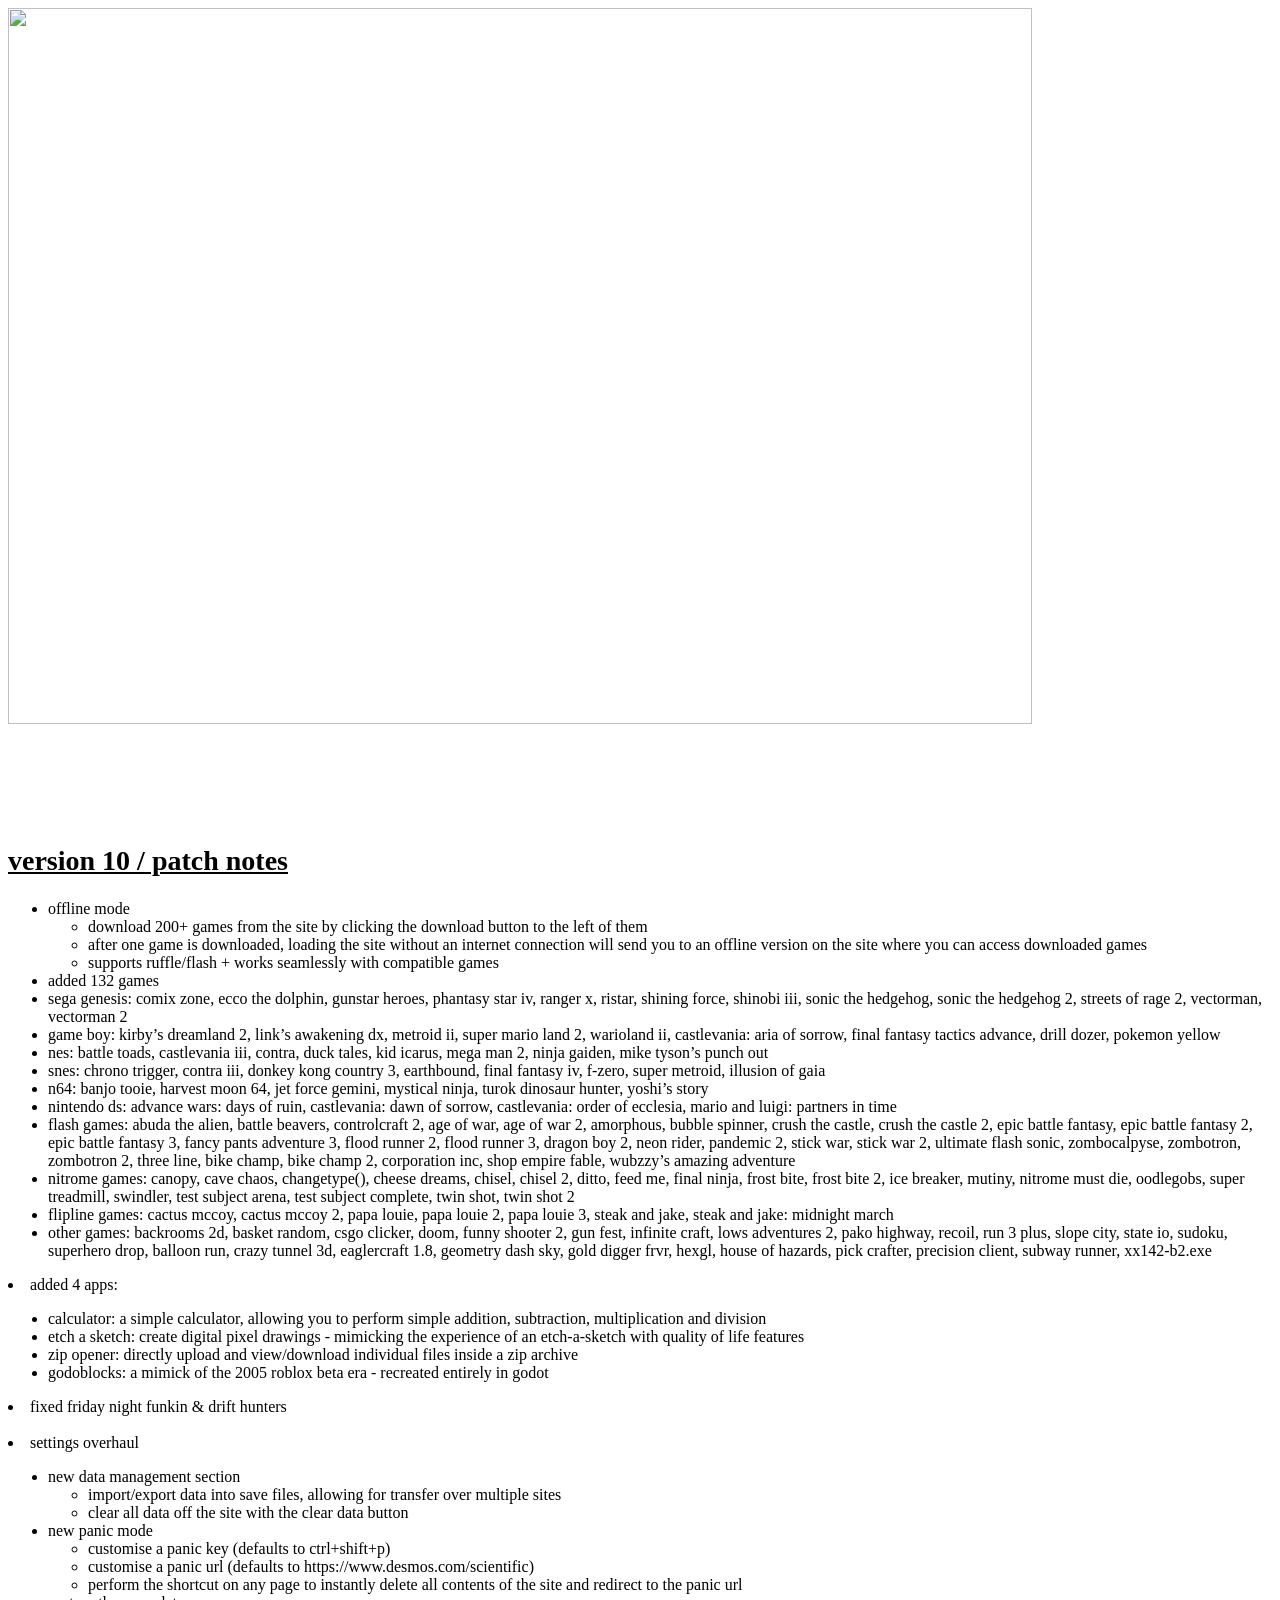
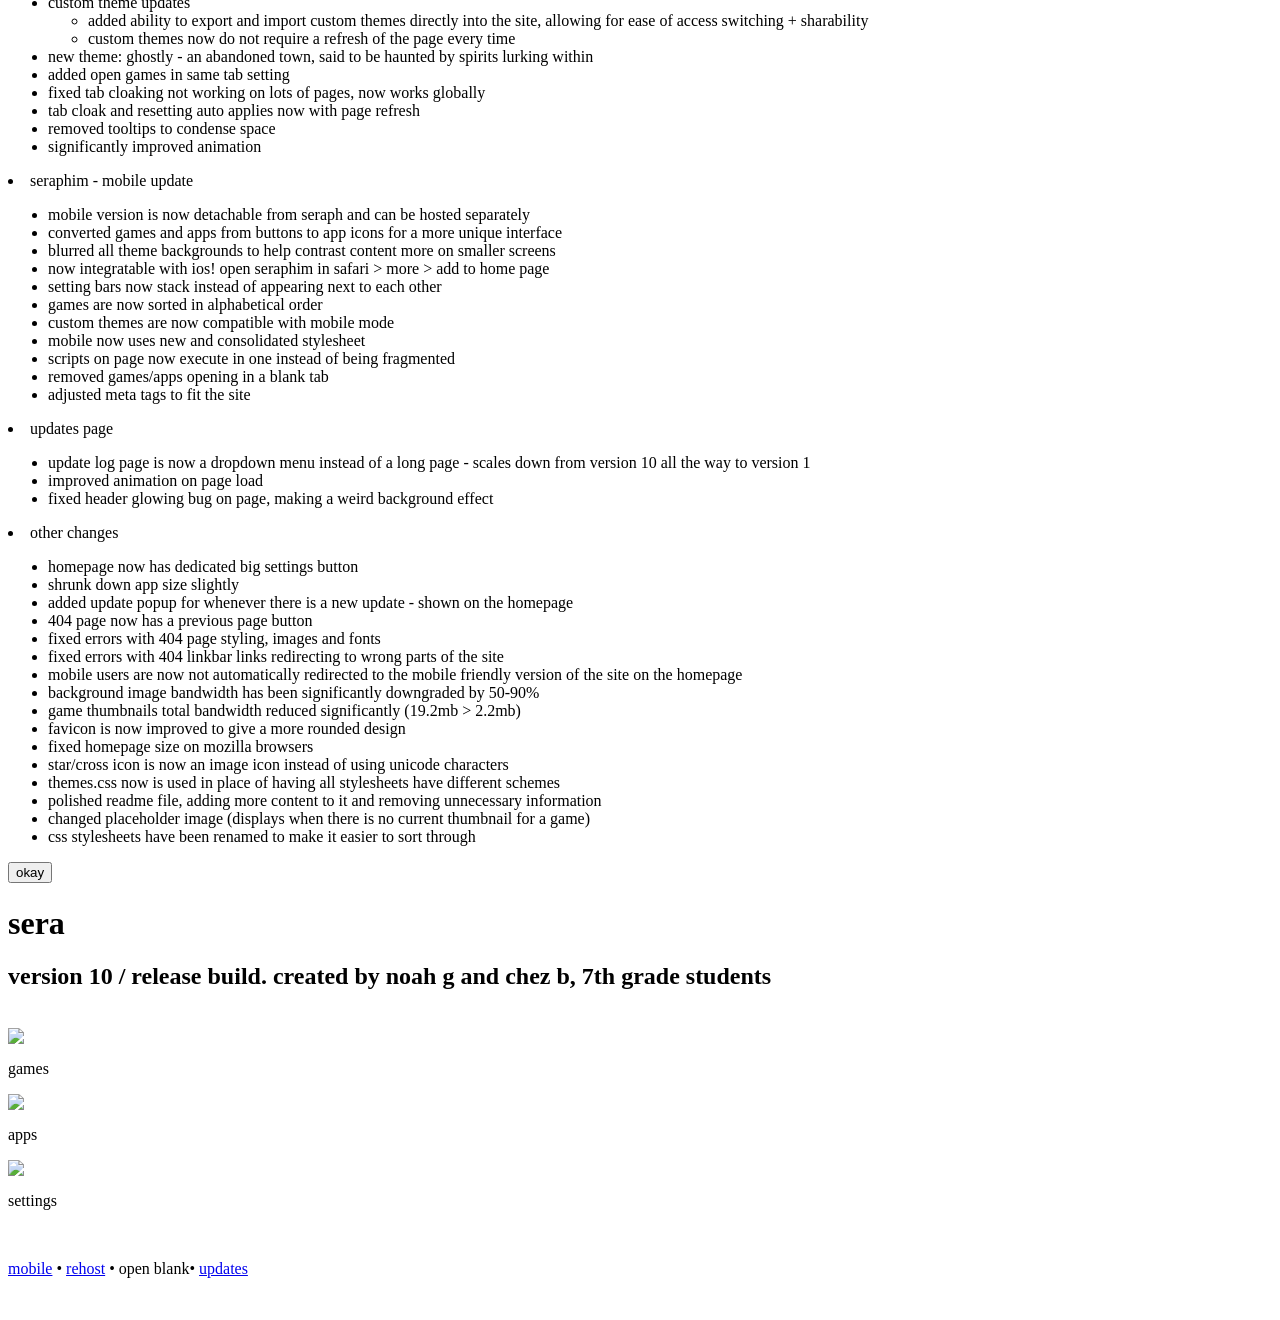
==== index.html @ 9950278b "Update index.html" ====
<html lang="en">
    <head>
        <script async src="https://www.googletagmanager.com/gtag/js?id=G-7FN7LEVWXD"></script>
        <script>
          window.dataLayer = window.dataLayer || [];
          function gtag(){dataLayer.push(arguments);}
          gtag('js', new Date());

          gtag('config', 'G-7FN7LEVWXD');
        </script>

        <meta charset="UTF-8">
        <meta name="viewport" content="width=device-width, initial-scale=1.0">
        <link rel="shortcut icon" href="/images/ico.ico" type="image/x-icon">
        <link rel="stylesheet" href="/storage/css/index.css">
        <title>Home | Seraph Remake </title>

        <meta name="description" content="an open source games site hosting 500+ games, useful utilities, powerful settings + a clean user interface">
        <meta property="og:site_name" content="seraph remake">
        <meta property="og:title" content="seraph remake">
        <meta property="og:type" content="website">
        <meta property="og:description" content="an open source games site hosting 500+ games, useful utilities, powerful settings + a clean user interface">
  </head>
  <body>
    
     <div id="blackout"></div>
     <div id="updPopup">
        <img src="/images/other/v10image.jpg" style="width: 90%;">
        <br><br>
        <h2 style="font-size: 28px; text-decoration: underline;">version 10 / patch notes</h2>

        <div id="updContent">
            <ul style="text-align: left;">
                <li>offline mode
                  <ul>
                    <li>download 200+ games from the site by clicking the download button to the left of them</li>
                    <li>after one game is downloaded, loading the site without an internet connection will send you to an offline version on the site where you can access downloaded games</li>
                    <li>supports ruffle/flash + works seamlessly with compatible games</li>
                  </ul>
                </li>
                <li>added 132 games
                            <li>sega genesis: comix zone, ecco the dolphin, gunstar heroes, phantasy star iv, ranger x, ristar, shining force, shinobi iii, sonic the hedgehog, sonic the hedgehog 2, streets of rage 2, vectorman, vectorman 2</li>
                            <li>game boy: kirby’s dreamland 2, link’s awakening dx, metroid ii, super mario land 2, warioland ii, castlevania: aria of sorrow, final fantasy tactics advance, drill dozer, pokemon yellow</li>
                            <li>nes: battle toads, castlevania iii, contra, duck tales, kid icarus, mega man 2, ninja gaiden, mike tyson’s punch out</li>
                            <li>snes: chrono trigger, contra iii, donkey kong country 3, earthbound, final fantasy iv, f-zero, super metroid, illusion of gaia</li>
                            <li>n64: banjo tooie, harvest moon 64, jet force gemini, mystical ninja, turok dinosaur hunter, yoshi’s story</li>
                            <li>nintendo ds: advance wars: days of ruin, castlevania: dawn of sorrow, castlevania: order of ecclesia, mario and luigi: partners in time</li>
                        </li>
                        <li>flash games: abuda the alien, battle beavers, controlcraft 2, age of war, age of war 2, amorphous, bubble spinner, crush the castle, crush the castle 2, epic battle fantasy, epic battle fantasy 2, epic battle fantasy 3, fancy pants adventure 3, flood runner 2, flood runner 3, dragon boy 2, neon rider, pandemic 2, stick war, stick war 2, ultimate flash sonic, zombocalpyse, zombotron, zombotron 2, three line, bike champ, bike champ 2, corporation inc, shop empire fable, wubzzy’s amazing adventure</li>
                        <li>nitrome games: canopy, cave chaos, changetype(), cheese dreams, chisel, chisel 2, ditto, feed me, final ninja, frost bite, frost bite 2, ice breaker, mutiny, nitrome must die, oodlegobs, super treadmill, swindler, test subject arena, test subject complete, twin shot, twin shot 2</li>
                        <li>flipline games: cactus mccoy, cactus mccoy 2, papa louie, papa louie 2, papa louie 3, steak and jake, steak and jake: midnight march</li>
                        <li>other games: backrooms 2d, basket random, csgo clicker, doom, funny shooter 2, gun fest, infinite craft, lows adventures 2, pako highway, recoil, run 3 plus, slope city, state io, sudoku, superhero drop, balloon run, crazy tunnel 3d, eaglercraft 1.8, geometry dash sky, gold digger frvr, hexgl, house of hazards, pick crafter, precision client, subway runner, xx142-b2.exe</li>
                      </ul>
                    </li>
                    <li>added 4 apps:</li>
                      <ul>
                        <li>calculator: a simple calculator, allowing you to perform simple addition, subtraction, multiplication and division</li>
                        <li>etch a sketch: create digital pixel drawings - mimicking the experience of an etch-a-sketch with quality of life features</li>
                        <li>zip opener: directly upload and view/download individual files inside a zip archive</li>
                        <li>godoblocks: a mimick of the 2005 roblox beta era - recreated entirely in godot</li>
                      </ul>
                    </li>
                    <li>fixed friday night funkin & drift hunters</li>
                  </ul>
                </li>
                <br>
                <li>settings overhaul
                  <ul>
                    <li>new data management section
                      <ul>
                        <li>import/export data into save files, allowing for transfer over multiple sites</li>
                        <li>clear all data off the site with the clear data button</li>
                      </ul>
                    </li>
                    <li>new panic mode
                      <ul>
                        <li>customise a panic key (defaults to ctrl+shift+p)</li>
                        <li>customise a panic url (defaults to https://www.desmos.com/scientific)</li>
                        <li>perform the shortcut on any page to instantly delete all contents of the site and redirect to the panic url</li>
                      </ul>
                    </li>
                    <li>custom theme updates
                      <ul>
                        <li>added ability to export and import custom themes directly into the site, allowing for ease of access switching + sharability</li>
                        <li>custom themes now do not require a refresh of the page every time</li>
                      </ul>
                    </li>
                    <li>new theme: ghostly - an abandoned town, said to be haunted by spirits lurking within</li>
                    <li>added open games in same tab setting</li>
                    <li>fixed tab cloaking not working on lots of pages, now works globally</li>
                    <li>tab cloak and resetting auto applies now with page refresh</li>
                    <li>removed tooltips to condense space</li>
                    <li>significantly improved animation</li>
                  </ul>
                </li>
                <li>seraphim - mobile update
                  <ul>
                    <li>mobile version is now detachable from seraph and can be hosted separately</li>
                    <li>converted games and apps from buttons to app icons for a more unique interface</li>
                    <li>blurred all theme backgrounds to help contrast content more on smaller screens</li>
                    <li>now integratable with ios! open seraphim in safari > more > add to home page</li>
                    <li>setting bars now stack instead of appearing next to each other</li>
                    <li>games are now sorted in alphabetical order</li>
                    <li>custom themes are now compatible with mobile mode</li>
                    <li>mobile now uses new and consolidated stylesheet</li>
                    <li>scripts on page now execute in one instead of being fragmented</li>
                    <li>removed games/apps opening in a blank tab</li>
                    <li>adjusted meta tags to fit the site</li>
                  </ul>
                </li>
                <li>updates page
                  <ul>
                    <li>update log page is now a dropdown menu instead of a long page - scales down from version 10 all the way to version 1</li>
                    <li>improved animation on page load</li>
                    <li>fixed header glowing bug on page, making a weird background effect</li>
                  </ul>
                </li>
                <li>other changes
                  <ul>
                    <li>homepage now has dedicated big settings button</li>
                    <li>shrunk down app size slightly</li>
                    <li>added update popup for whenever there is a new update - shown on the homepage</li>
                    <li>404 page now has a previous page button</li>
                    <li>fixed errors with 404 page styling, images and fonts</li>
                    <li>fixed errors with 404 linkbar links redirecting to wrong parts of the site</li>
                    <li>mobile users are now not automatically redirected to the mobile friendly version of the site on the homepage</li>
                    <li>background image bandwidth has been significantly downgraded by 50-90%</li>
                    <li>game thumbnails total bandwidth reduced significantly (19.2mb > 2.2mb)</li>
                    <li>favicon is now improved to give a more rounded design</li>
                    <li>fixed homepage size on mozilla browsers</li>
                    <li>star/cross icon is now an image icon instead of using unicode characters</li>
                    <li>themes.css now is used in place of having all stylesheets have different schemes</li>
                    <li>polished readme file, adding more content to it and removing unnecessary information</li>
                    <li>changed placeholder image (displays when there is no current thumbnail for a game)</li>
                    <li>css stylesheets have been renamed to make it easier to sort through</li>
                  </ul>
                </li>
              </ul>        
        </div>
        <div id="updConfirmFrame"><button id="updConfirm">okay</button></div>
      </div>

      
      <div class="content-side">
          <h1 class="typewriter"><span id="cursor"></span></h1>
          <h2>version 10 / release build. created by noah g and chez b, 7th grade students</h2>
          <br>

          <div class="button-container">
              <div class="gamesbutton" onclick="window.location='games/index.html';">
                  <img src="images/other/controller.png">
                  <div class="button-text">
                      <p>games</p>
                  </div>
              </div>
          
              <div class="gamesbutton" onclick="window.location='apps/index.html';">
                  <a href="apps/index.html"><img src="images/other/apps.png"></a>
                  <div class="button-text">
                      <p>apps</p>
                  </div>
              </div>

              <div class="gamesbutton" onclick="window.location='settings.html';">
                <a href="settings.html"><img src="images/other/settings.png"></a>
                <div class="button-text">
                    <p>settings</p>
                </div>
            </div>
          </div>
          

          <br>

          <p class="linkp"><a href="/seraphim/index.html">mobile</a> • <a href="host.html">rehost</a> • <a id="openBlankLink">open blank</a>• <a href="updatelog.html">updates</a></p>
          
          <br>
          <a href="https://github.com/noahgonzales8" target="_blank" style="text-decoration: none;"Remake created by Noah, Keshav, Chez. Original Created by a456pur.</a>
        
      </div>

      <script>
        if ('serviceWorker' in navigator) {
            window.addEventListener('load', function() {
                navigator.serviceWorker.register('/offline-worker.js').then(function(registration) {
                    console.log('service worker initalised! scope:', registration.scope);
        
                    navigator.serviceWorker.addEventListener('message', function(event) {
                        if (event.data === 'cached') {
                            document.getElementById('cache-status').style.display = 'block';
                        }
                    });
                }, function(error) {
                    console.log('ack, error with serviceworker! ', error);
                });
            });
        }

      </script>

      <script>
        document.addEventListener('DOMContentLoaded', function () {
            if (!localStorage.getItem('v10-update')) {
                document.getElementById('blackout').style.display = 'block';
                document.getElementById('updPopup').style.display = 'block';
                localStorage.setItem('v10-update', 'true');
            }
            document.getElementById('updConfirm').addEventListener('click', function () {
                document.getElementById('blackout').style.display = 'none';
                document.getElementById('updPopup').style.display = 'none';
            });
        });
      </script>
      <script>
        const text = "seraph beta";
        const typingDelay = 500; 
        const initialDelay = 100; 
        const cursor = document.getElementById("cursor");
        const h1 = document.querySelector(".typewriter");

        function type() {
            setTimeout(() => {
                for (let i = 0; i < text.length; i++) {
                setTimeout(() => {
                    h1.textContent += text[i];
                    if (i === text.length - 1) {
                    cursor.style.display = "none"; 
                    }
                }, i * typingDelay);
                }
            }, initialDelay);
        }

        type();
      </script>

    <script>
        document.addEventListener('DOMContentLoaded', function() {
            var openBlankLink = document.getElementById('openBlankLink');
        
            openBlankLink.addEventListener('click', function(event) {
                event.preventDefault();
        
                var newTab = window.open('about:blank', '_blank');
        
                if (newTab) {
                    var newTabBody = newTab.document.body;
                    newTabBody.style.padding = '0';
                    newTabBody.style.margin = '0';
                    newTabBody.style.border = 'hidden';
        
                    var iframe = document.createElement('iframe');
                    iframe.src = window.location.href;
                    iframe.style.width = '100%';
                    iframe.style.height = '100%';
                    iframe.style.border = 'hidden';

                    iframe.onload = function() {
                        var links = iframe.contentDocument.querySelectorAll('a[target="_blank"]');
                        links.forEach(function(link) {
                            link.addEventListener('click', function(event) {
                                event.preventDefault();
                                iframe.contentWindow.location.href = link.href;
                            });
                        });
                    };
        
                    newTab.document.body.appendChild(iframe);
                } else {
                    alert("couldn't manage to open a new tab :(");
                }
            });
        });
        </script>    

      <script src="storage/js/cloak.js"></script>
      <script src="storage/js/theme.js"></script>
      <script src="storage/js/cookie.js"></script>
  </body>
</html>
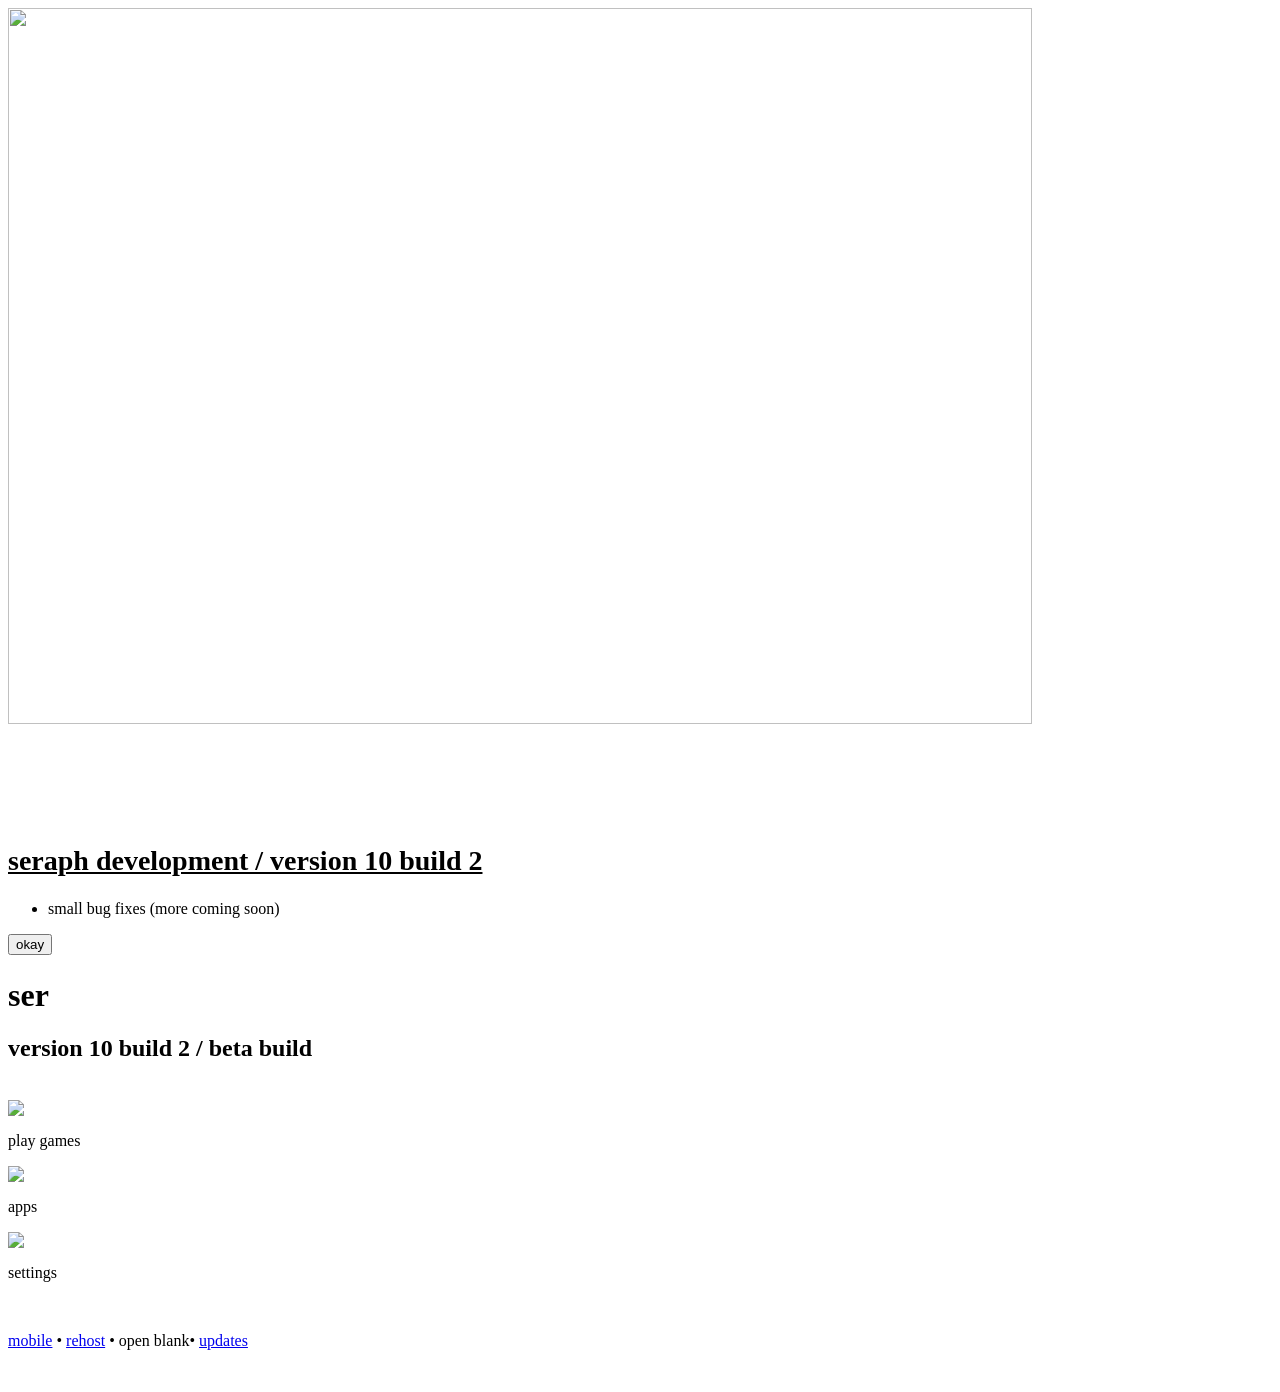
==== commit e3c6121c: "Update index.html" ====
--- a/index.html
+++ b/index.html
@@ -27,112 +27,11 @@
      <div id="updPopup">
         <img src="/images/other/v10image.jpg" style="width: 90%;">
         <br><br>
-        <h2 style="font-size: 28px; text-decoration: underline;">version 10 / patch notes</h2>
+        <h2 style="font-size: 28px; text-decoration: underline;">seraph development / version 10 build 2</h2>
 
         <div id="updContent">
             <ul style="text-align: left;">
-                <li>offline mode
-                  <ul>
-                    <li>download 200+ games from the site by clicking the download button to the left of them</li>
-                    <li>after one game is downloaded, loading the site without an internet connection will send you to an offline version on the site where you can access downloaded games</li>
-                    <li>supports ruffle/flash + works seamlessly with compatible games</li>
-                  </ul>
-                </li>
-                <li>added 132 games
-                            <li>sega genesis: comix zone, ecco the dolphin, gunstar heroes, phantasy star iv, ranger x, ristar, shining force, shinobi iii, sonic the hedgehog, sonic the hedgehog 2, streets of rage 2, vectorman, vectorman 2</li>
-                            <li>game boy: kirby’s dreamland 2, link’s awakening dx, metroid ii, super mario land 2, warioland ii, castlevania: aria of sorrow, final fantasy tactics advance, drill dozer, pokemon yellow</li>
-                            <li>nes: battle toads, castlevania iii, contra, duck tales, kid icarus, mega man 2, ninja gaiden, mike tyson’s punch out</li>
-                            <li>snes: chrono trigger, contra iii, donkey kong country 3, earthbound, final fantasy iv, f-zero, super metroid, illusion of gaia</li>
-                            <li>n64: banjo tooie, harvest moon 64, jet force gemini, mystical ninja, turok dinosaur hunter, yoshi’s story</li>
-                            <li>nintendo ds: advance wars: days of ruin, castlevania: dawn of sorrow, castlevania: order of ecclesia, mario and luigi: partners in time</li>
-                        </li>
-                        <li>flash games: abuda the alien, battle beavers, controlcraft 2, age of war, age of war 2, amorphous, bubble spinner, crush the castle, crush the castle 2, epic battle fantasy, epic battle fantasy 2, epic battle fantasy 3, fancy pants adventure 3, flood runner 2, flood runner 3, dragon boy 2, neon rider, pandemic 2, stick war, stick war 2, ultimate flash sonic, zombocalpyse, zombotron, zombotron 2, three line, bike champ, bike champ 2, corporation inc, shop empire fable, wubzzy’s amazing adventure</li>
-                        <li>nitrome games: canopy, cave chaos, changetype(), cheese dreams, chisel, chisel 2, ditto, feed me, final ninja, frost bite, frost bite 2, ice breaker, mutiny, nitrome must die, oodlegobs, super treadmill, swindler, test subject arena, test subject complete, twin shot, twin shot 2</li>
-                        <li>flipline games: cactus mccoy, cactus mccoy 2, papa louie, papa louie 2, papa louie 3, steak and jake, steak and jake: midnight march</li>
-                        <li>other games: backrooms 2d, basket random, csgo clicker, doom, funny shooter 2, gun fest, infinite craft, lows adventures 2, pako highway, recoil, run 3 plus, slope city, state io, sudoku, superhero drop, balloon run, crazy tunnel 3d, eaglercraft 1.8, geometry dash sky, gold digger frvr, hexgl, house of hazards, pick crafter, precision client, subway runner, xx142-b2.exe</li>
-                      </ul>
-                    </li>
-                    <li>added 4 apps:</li>
-                      <ul>
-                        <li>calculator: a simple calculator, allowing you to perform simple addition, subtraction, multiplication and division</li>
-                        <li>etch a sketch: create digital pixel drawings - mimicking the experience of an etch-a-sketch with quality of life features</li>
-                        <li>zip opener: directly upload and view/download individual files inside a zip archive</li>
-                        <li>godoblocks: a mimick of the 2005 roblox beta era - recreated entirely in godot</li>
-                      </ul>
-                    </li>
-                    <li>fixed friday night funkin & drift hunters</li>
-                  </ul>
-                </li>
-                <br>
-                <li>settings overhaul
-                  <ul>
-                    <li>new data management section
-                      <ul>
-                        <li>import/export data into save files, allowing for transfer over multiple sites</li>
-                        <li>clear all data off the site with the clear data button</li>
-                      </ul>
-                    </li>
-                    <li>new panic mode
-                      <ul>
-                        <li>customise a panic key (defaults to ctrl+shift+p)</li>
-                        <li>customise a panic url (defaults to https://www.desmos.com/scientific)</li>
-                        <li>perform the shortcut on any page to instantly delete all contents of the site and redirect to the panic url</li>
-                      </ul>
-                    </li>
-                    <li>custom theme updates
-                      <ul>
-                        <li>added ability to export and import custom themes directly into the site, allowing for ease of access switching + sharability</li>
-                        <li>custom themes now do not require a refresh of the page every time</li>
-                      </ul>
-                    </li>
-                    <li>new theme: ghostly - an abandoned town, said to be haunted by spirits lurking within</li>
-                    <li>added open games in same tab setting</li>
-                    <li>fixed tab cloaking not working on lots of pages, now works globally</li>
-                    <li>tab cloak and resetting auto applies now with page refresh</li>
-                    <li>removed tooltips to condense space</li>
-                    <li>significantly improved animation</li>
-                  </ul>
-                </li>
-                <li>seraphim - mobile update
-                  <ul>
-                    <li>mobile version is now detachable from seraph and can be hosted separately</li>
-                    <li>converted games and apps from buttons to app icons for a more unique interface</li>
-                    <li>blurred all theme backgrounds to help contrast content more on smaller screens</li>
-                    <li>now integratable with ios! open seraphim in safari > more > add to home page</li>
-                    <li>setting bars now stack instead of appearing next to each other</li>
-                    <li>games are now sorted in alphabetical order</li>
-                    <li>custom themes are now compatible with mobile mode</li>
-                    <li>mobile now uses new and consolidated stylesheet</li>
-                    <li>scripts on page now execute in one instead of being fragmented</li>
-                    <li>removed games/apps opening in a blank tab</li>
-                    <li>adjusted meta tags to fit the site</li>
-                  </ul>
-                </li>
-                <li>updates page
-                  <ul>
-                    <li>update log page is now a dropdown menu instead of a long page - scales down from version 10 all the way to version 1</li>
-                    <li>improved animation on page load</li>
-                    <li>fixed header glowing bug on page, making a weird background effect</li>
-                  </ul>
-                </li>
-                <li>other changes
-                  <ul>
-                    <li>homepage now has dedicated big settings button</li>
-                    <li>shrunk down app size slightly</li>
-                    <li>added update popup for whenever there is a new update - shown on the homepage</li>
-                    <li>404 page now has a previous page button</li>
-                    <li>fixed errors with 404 page styling, images and fonts</li>
-                    <li>fixed errors with 404 linkbar links redirecting to wrong parts of the site</li>
-                    <li>mobile users are now not automatically redirected to the mobile friendly version of the site on the homepage</li>
-                    <li>background image bandwidth has been significantly downgraded by 50-90%</li>
-                    <li>game thumbnails total bandwidth reduced significantly (19.2mb > 2.2mb)</li>
-                    <li>favicon is now improved to give a more rounded design</li>
-                    <li>fixed homepage size on mozilla browsers</li>
-                    <li>star/cross icon is now an image icon instead of using unicode characters</li>
-                    <li>themes.css now is used in place of having all stylesheets have different schemes</li>
-                    <li>polished readme file, adding more content to it and removing unnecessary information</li>
-                    <li>changed placeholder image (displays when there is no current thumbnail for a game)</li>
-                    <li>css stylesheets have been renamed to make it easier to sort through</li>
+                    <li>small bug fixes (more coming soon)</li>
                   </ul>
                 </li>
               </ul>        
@@ -143,14 +42,14 @@
       
       <div class="content-side">
           <h1 class="typewriter"><span id="cursor"></span></h1>
-          <h2>version 10 / release build. created by noah g and chez b, 7th grade students</h2>
+          <h2>version 10 build 2 / beta build </h2>
           <br>
 
           <div class="button-container">
               <div class="gamesbutton" onclick="window.location='games/index.html';">
                   <img src="images/other/controller.png">
                   <div class="button-text">
-                      <p>games</p>
+                      <p>play games</p>
                   </div>
               </div>
           
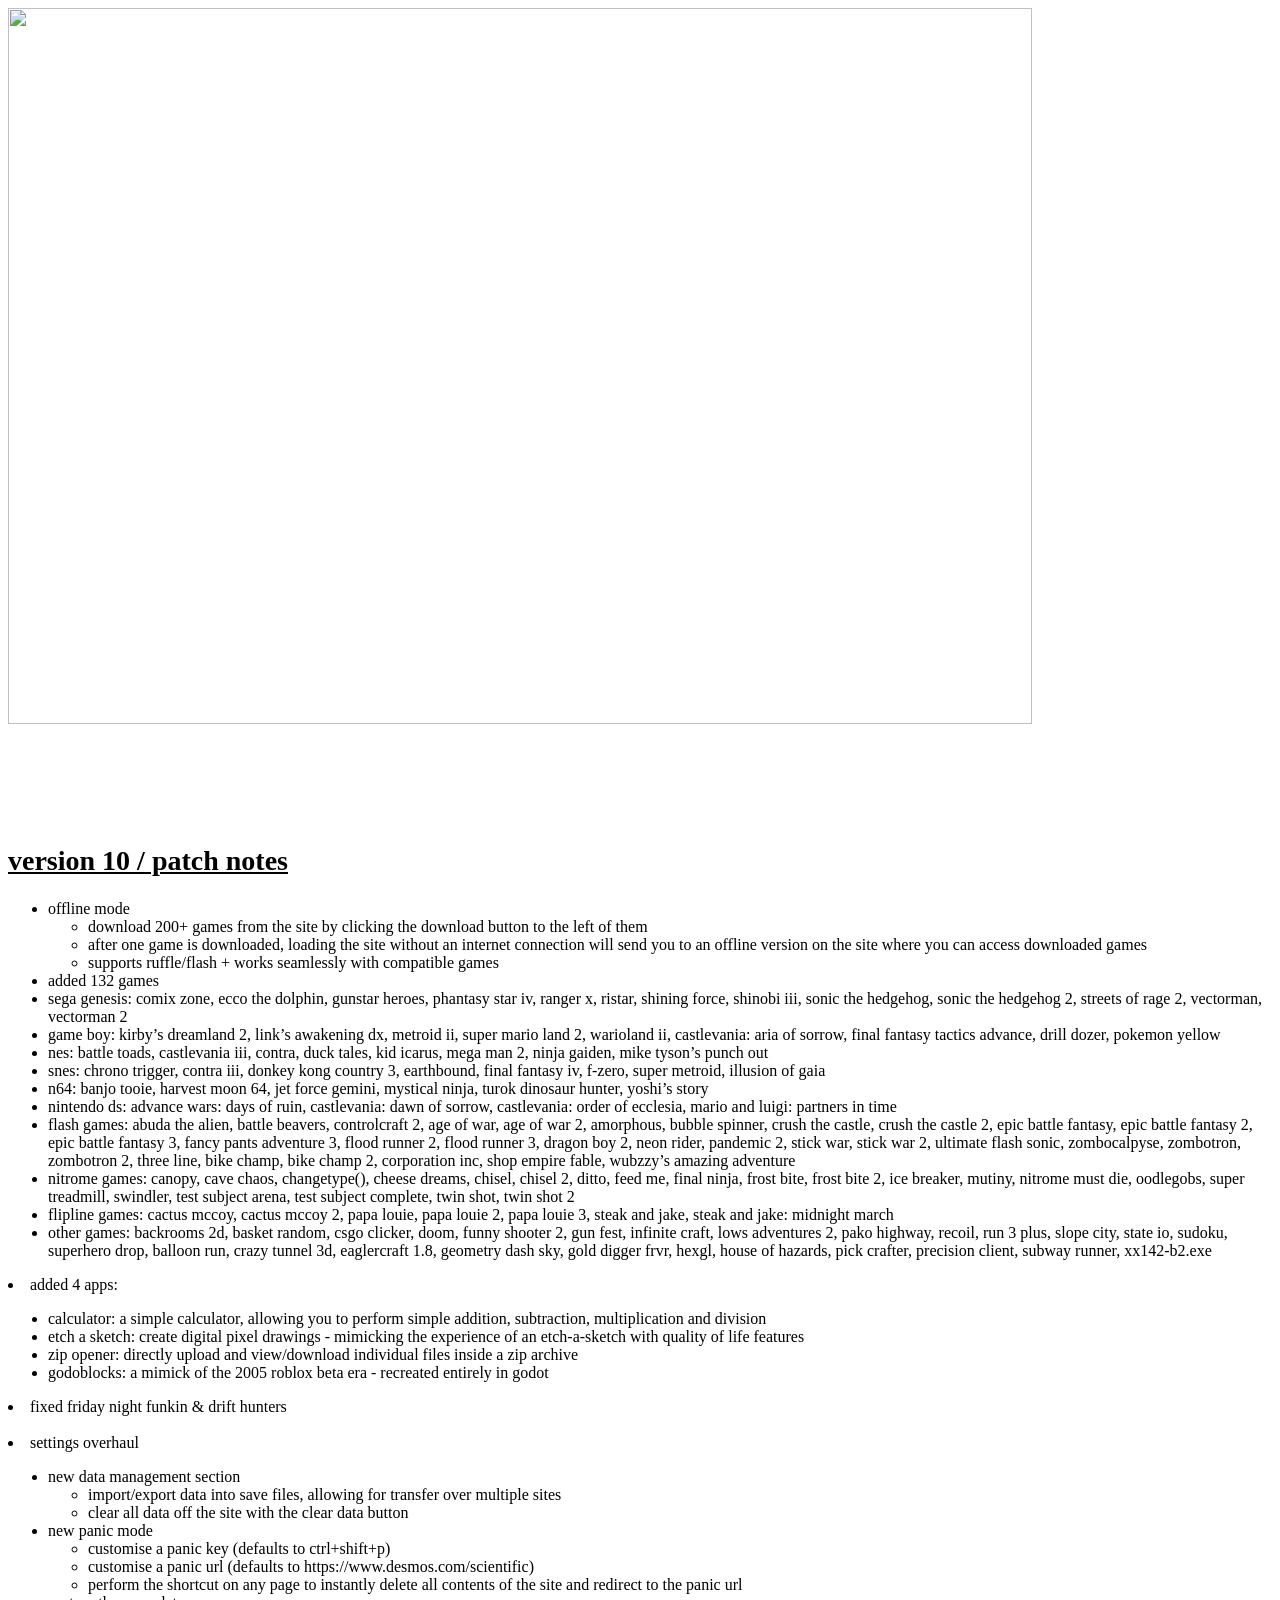
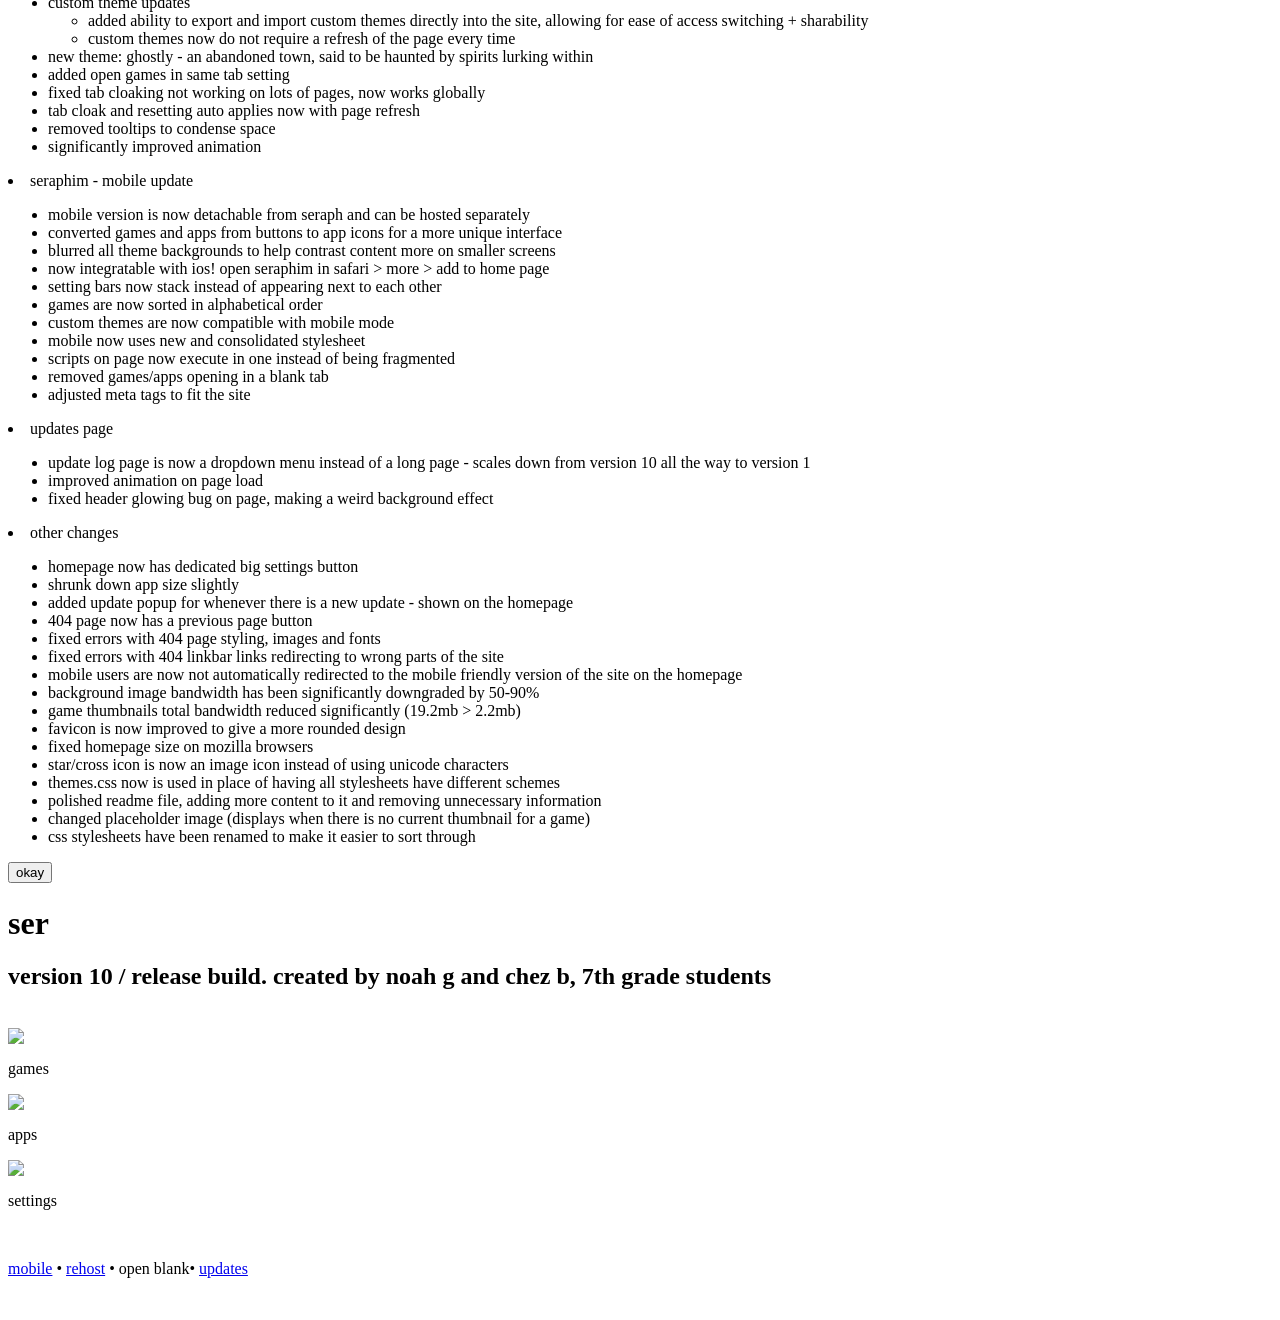
==== commit dac1d646: "Update index.html" ====
--- a/index.html
+++ b/index.html
@@ -27,11 +27,112 @@
      <div id="updPopup">
         <img src="/images/other/v10image.jpg" style="width: 90%;">
         <br><br>
-        <h2 style="font-size: 28px; text-decoration: underline;">seraph development / version 10 build 2</h2>
+        <h2 style="font-size: 28px; text-decoration: underline;">version 10 / patch notes</h2>
 
         <div id="updContent">
             <ul style="text-align: left;">
-                    <li>small bug fixes (more coming soon)</li>
+                <li>offline mode
+                  <ul>
+                    <li>download 200+ games from the site by clicking the download button to the left of them</li>
+                    <li>after one game is downloaded, loading the site without an internet connection will send you to an offline version on the site where you can access downloaded games</li>
+                    <li>supports ruffle/flash + works seamlessly with compatible games</li>
+                  </ul>
+                </li>
+                <li>added 132 games
+                            <li>sega genesis: comix zone, ecco the dolphin, gunstar heroes, phantasy star iv, ranger x, ristar, shining force, shinobi iii, sonic the hedgehog, sonic the hedgehog 2, streets of rage 2, vectorman, vectorman 2</li>
+                            <li>game boy: kirby’s dreamland 2, link’s awakening dx, metroid ii, super mario land 2, warioland ii, castlevania: aria of sorrow, final fantasy tactics advance, drill dozer, pokemon yellow</li>
+                            <li>nes: battle toads, castlevania iii, contra, duck tales, kid icarus, mega man 2, ninja gaiden, mike tyson’s punch out</li>
+                            <li>snes: chrono trigger, contra iii, donkey kong country 3, earthbound, final fantasy iv, f-zero, super metroid, illusion of gaia</li>
+                            <li>n64: banjo tooie, harvest moon 64, jet force gemini, mystical ninja, turok dinosaur hunter, yoshi’s story</li>
+                            <li>nintendo ds: advance wars: days of ruin, castlevania: dawn of sorrow, castlevania: order of ecclesia, mario and luigi: partners in time</li>
+                        </li>
+                        <li>flash games: abuda the alien, battle beavers, controlcraft 2, age of war, age of war 2, amorphous, bubble spinner, crush the castle, crush the castle 2, epic battle fantasy, epic battle fantasy 2, epic battle fantasy 3, fancy pants adventure 3, flood runner 2, flood runner 3, dragon boy 2, neon rider, pandemic 2, stick war, stick war 2, ultimate flash sonic, zombocalpyse, zombotron, zombotron 2, three line, bike champ, bike champ 2, corporation inc, shop empire fable, wubzzy’s amazing adventure</li>
+                        <li>nitrome games: canopy, cave chaos, changetype(), cheese dreams, chisel, chisel 2, ditto, feed me, final ninja, frost bite, frost bite 2, ice breaker, mutiny, nitrome must die, oodlegobs, super treadmill, swindler, test subject arena, test subject complete, twin shot, twin shot 2</li>
+                        <li>flipline games: cactus mccoy, cactus mccoy 2, papa louie, papa louie 2, papa louie 3, steak and jake, steak and jake: midnight march</li>
+                        <li>other games: backrooms 2d, basket random, csgo clicker, doom, funny shooter 2, gun fest, infinite craft, lows adventures 2, pako highway, recoil, run 3 plus, slope city, state io, sudoku, superhero drop, balloon run, crazy tunnel 3d, eaglercraft 1.8, geometry dash sky, gold digger frvr, hexgl, house of hazards, pick crafter, precision client, subway runner, xx142-b2.exe</li>
+                      </ul>
+                    </li>
+                    <li>added 4 apps:</li>
+                      <ul>
+                        <li>calculator: a simple calculator, allowing you to perform simple addition, subtraction, multiplication and division</li>
+                        <li>etch a sketch: create digital pixel drawings - mimicking the experience of an etch-a-sketch with quality of life features</li>
+                        <li>zip opener: directly upload and view/download individual files inside a zip archive</li>
+                        <li>godoblocks: a mimick of the 2005 roblox beta era - recreated entirely in godot</li>
+                      </ul>
+                    </li>
+                    <li>fixed friday night funkin & drift hunters</li>
+                  </ul>
+                </li>
+                <br>
+                <li>settings overhaul
+                  <ul>
+                    <li>new data management section
+                      <ul>
+                        <li>import/export data into save files, allowing for transfer over multiple sites</li>
+                        <li>clear all data off the site with the clear data button</li>
+                      </ul>
+                    </li>
+                    <li>new panic mode
+                      <ul>
+                        <li>customise a panic key (defaults to ctrl+shift+p)</li>
+                        <li>customise a panic url (defaults to https://www.desmos.com/scientific)</li>
+                        <li>perform the shortcut on any page to instantly delete all contents of the site and redirect to the panic url</li>
+                      </ul>
+                    </li>
+                    <li>custom theme updates
+                      <ul>
+                        <li>added ability to export and import custom themes directly into the site, allowing for ease of access switching + sharability</li>
+                        <li>custom themes now do not require a refresh of the page every time</li>
+                      </ul>
+                    </li>
+                    <li>new theme: ghostly - an abandoned town, said to be haunted by spirits lurking within</li>
+                    <li>added open games in same tab setting</li>
+                    <li>fixed tab cloaking not working on lots of pages, now works globally</li>
+                    <li>tab cloak and resetting auto applies now with page refresh</li>
+                    <li>removed tooltips to condense space</li>
+                    <li>significantly improved animation</li>
+                  </ul>
+                </li>
+                <li>seraphim - mobile update
+                  <ul>
+                    <li>mobile version is now detachable from seraph and can be hosted separately</li>
+                    <li>converted games and apps from buttons to app icons for a more unique interface</li>
+                    <li>blurred all theme backgrounds to help contrast content more on smaller screens</li>
+                    <li>now integratable with ios! open seraphim in safari > more > add to home page</li>
+                    <li>setting bars now stack instead of appearing next to each other</li>
+                    <li>games are now sorted in alphabetical order</li>
+                    <li>custom themes are now compatible with mobile mode</li>
+                    <li>mobile now uses new and consolidated stylesheet</li>
+                    <li>scripts on page now execute in one instead of being fragmented</li>
+                    <li>removed games/apps opening in a blank tab</li>
+                    <li>adjusted meta tags to fit the site</li>
+                  </ul>
+                </li>
+                <li>updates page
+                  <ul>
+                    <li>update log page is now a dropdown menu instead of a long page - scales down from version 10 all the way to version 1</li>
+                    <li>improved animation on page load</li>
+                    <li>fixed header glowing bug on page, making a weird background effect</li>
+                  </ul>
+                </li>
+                <li>other changes
+                  <ul>
+                    <li>homepage now has dedicated big settings button</li>
+                    <li>shrunk down app size slightly</li>
+                    <li>added update popup for whenever there is a new update - shown on the homepage</li>
+                    <li>404 page now has a previous page button</li>
+                    <li>fixed errors with 404 page styling, images and fonts</li>
+                    <li>fixed errors with 404 linkbar links redirecting to wrong parts of the site</li>
+                    <li>mobile users are now not automatically redirected to the mobile friendly version of the site on the homepage</li>
+                    <li>background image bandwidth has been significantly downgraded by 50-90%</li>
+                    <li>game thumbnails total bandwidth reduced significantly (19.2mb > 2.2mb)</li>
+                    <li>favicon is now improved to give a more rounded design</li>
+                    <li>fixed homepage size on mozilla browsers</li>
+                    <li>star/cross icon is now an image icon instead of using unicode characters</li>
+                    <li>themes.css now is used in place of having all stylesheets have different schemes</li>
+                    <li>polished readme file, adding more content to it and removing unnecessary information</li>
+                    <li>changed placeholder image (displays when there is no current thumbnail for a game)</li>
+                    <li>css stylesheets have been renamed to make it easier to sort through</li>
                   </ul>
                 </li>
               </ul>        
@@ -42,14 +143,14 @@
       
       <div class="content-side">
           <h1 class="typewriter"><span id="cursor"></span></h1>
-          <h2>version 10 build 2 / beta build </h2>
+          <h2>version 10 / release build. created by noah g and chez b, 7th grade students</h2>
           <br>
 
           <div class="button-container">
               <div class="gamesbutton" onclick="window.location='games/index.html';">
                   <img src="images/other/controller.png">
                   <div class="button-text">
-                      <p>play games</p>
+                      <p>games</p>
                   </div>
               </div>
           
@@ -111,7 +212,7 @@
         });
       </script>
       <script>
-        const text = "seraph beta";
+        const text = "seraph remake";
         const typingDelay = 500; 
         const initialDelay = 100; 
         const cursor = document.getElementById("cursor");
@@ -175,5 +276,6 @@
       <script src="storage/js/cloak.js"></script>
       <script src="storage/js/theme.js"></script>
       <script src="storage/js/cookie.js"></script>
+      <script src="https://seraph-remake.statuspage.io/embed/script.js"></script>
   </body>
 </html>
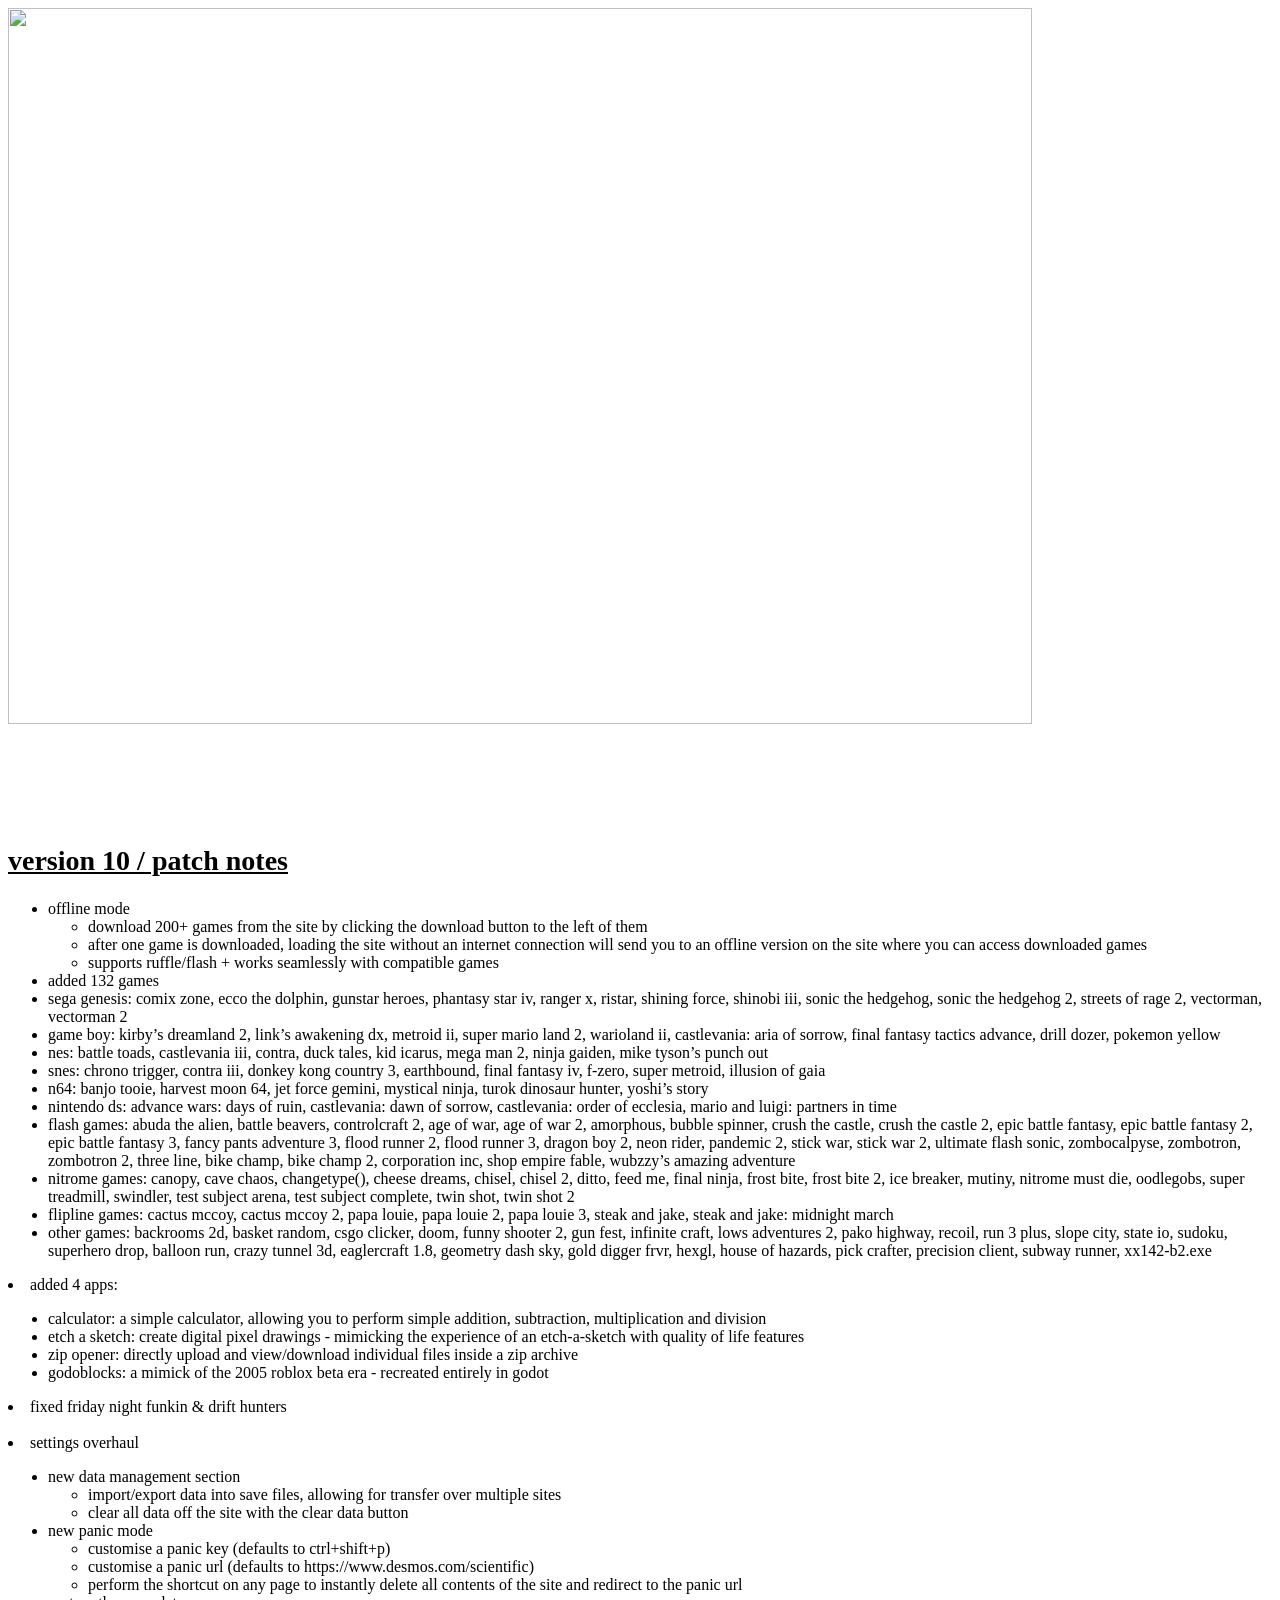
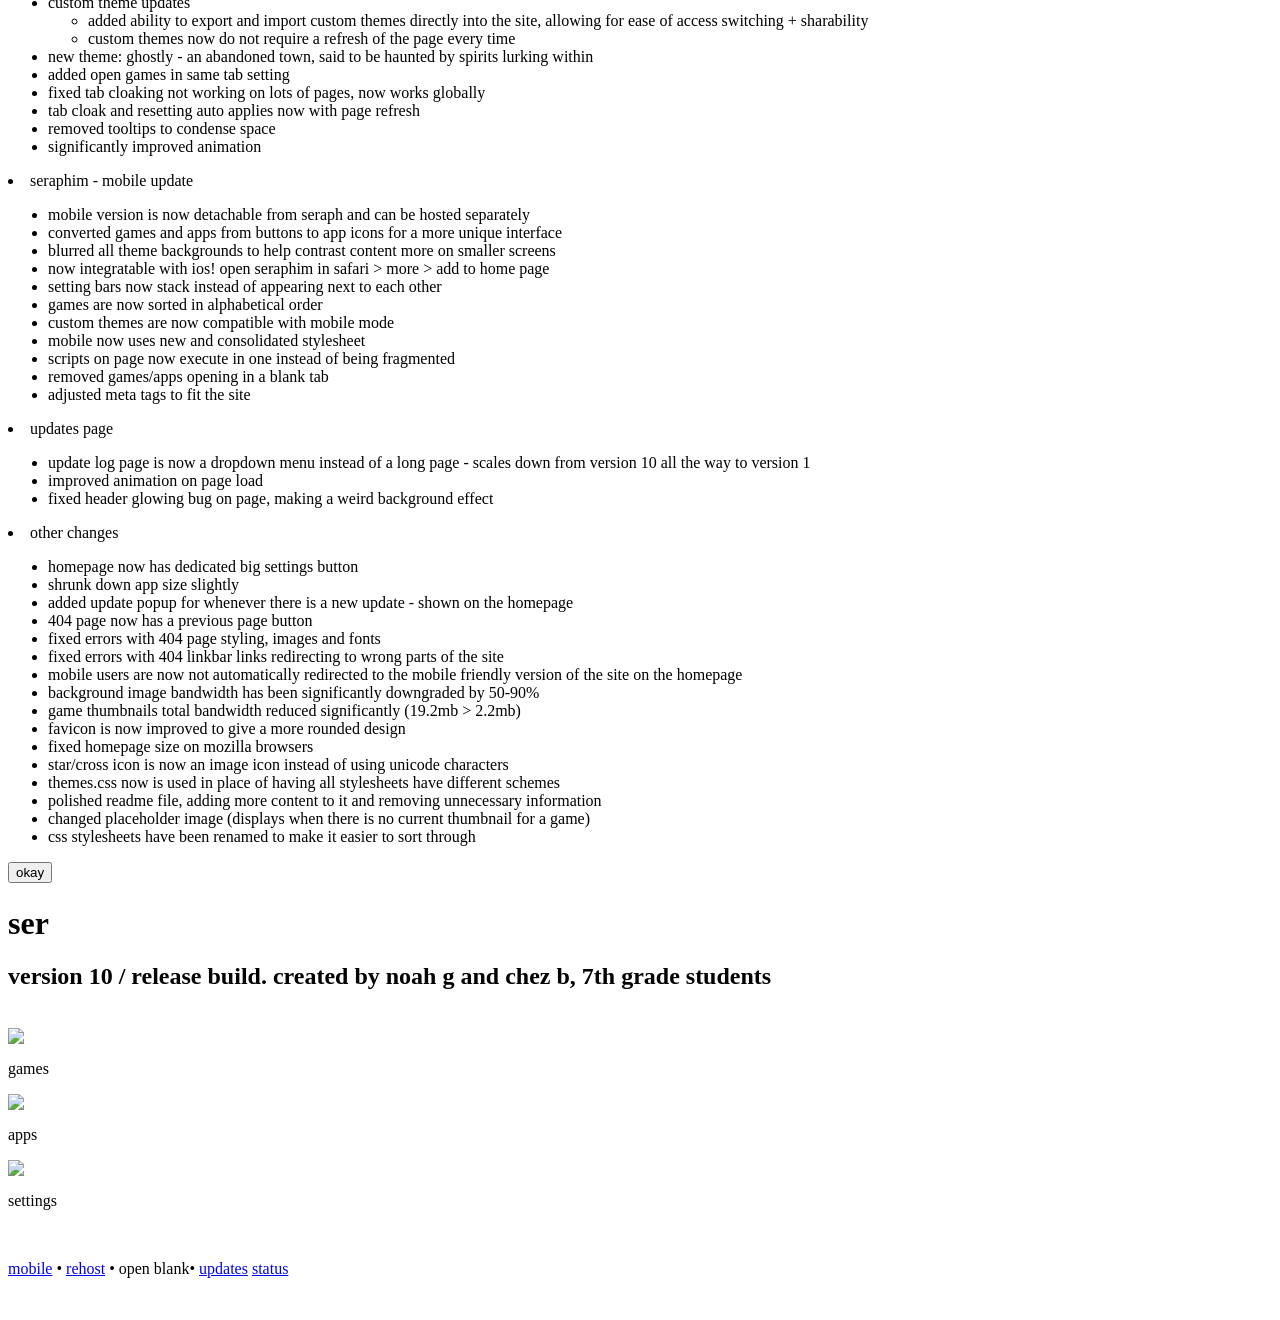
==== commit 6df324f3: "Update index.html" ====
--- a/index.html
+++ b/index.html
@@ -172,10 +172,11 @@
 
           <br>
 
-          <p class="linkp"><a href="/seraphim/index.html">mobile</a> • <a href="host.html">rehost</a> • <a id="openBlankLink">open blank</a>• <a href="updatelog.html">updates</a></p>
+          <p class="linkp"><a href="/seraphim/index.html">mobile</a> • <a href="host.html">rehost</a> • <a id="openBlankLink">open blank</a>• <a href="updatelog.html">updates</a> <a href="https://seraph-remake.statuspage.io">status</a></p>
           
           <br>
           <a href="https://github.com/noahgonzales8" target="_blank" style="text-decoration: none;"Remake created by Noah, Keshav, Chez. Original Created by a456pur.</a>
+              
         
       </div>
 
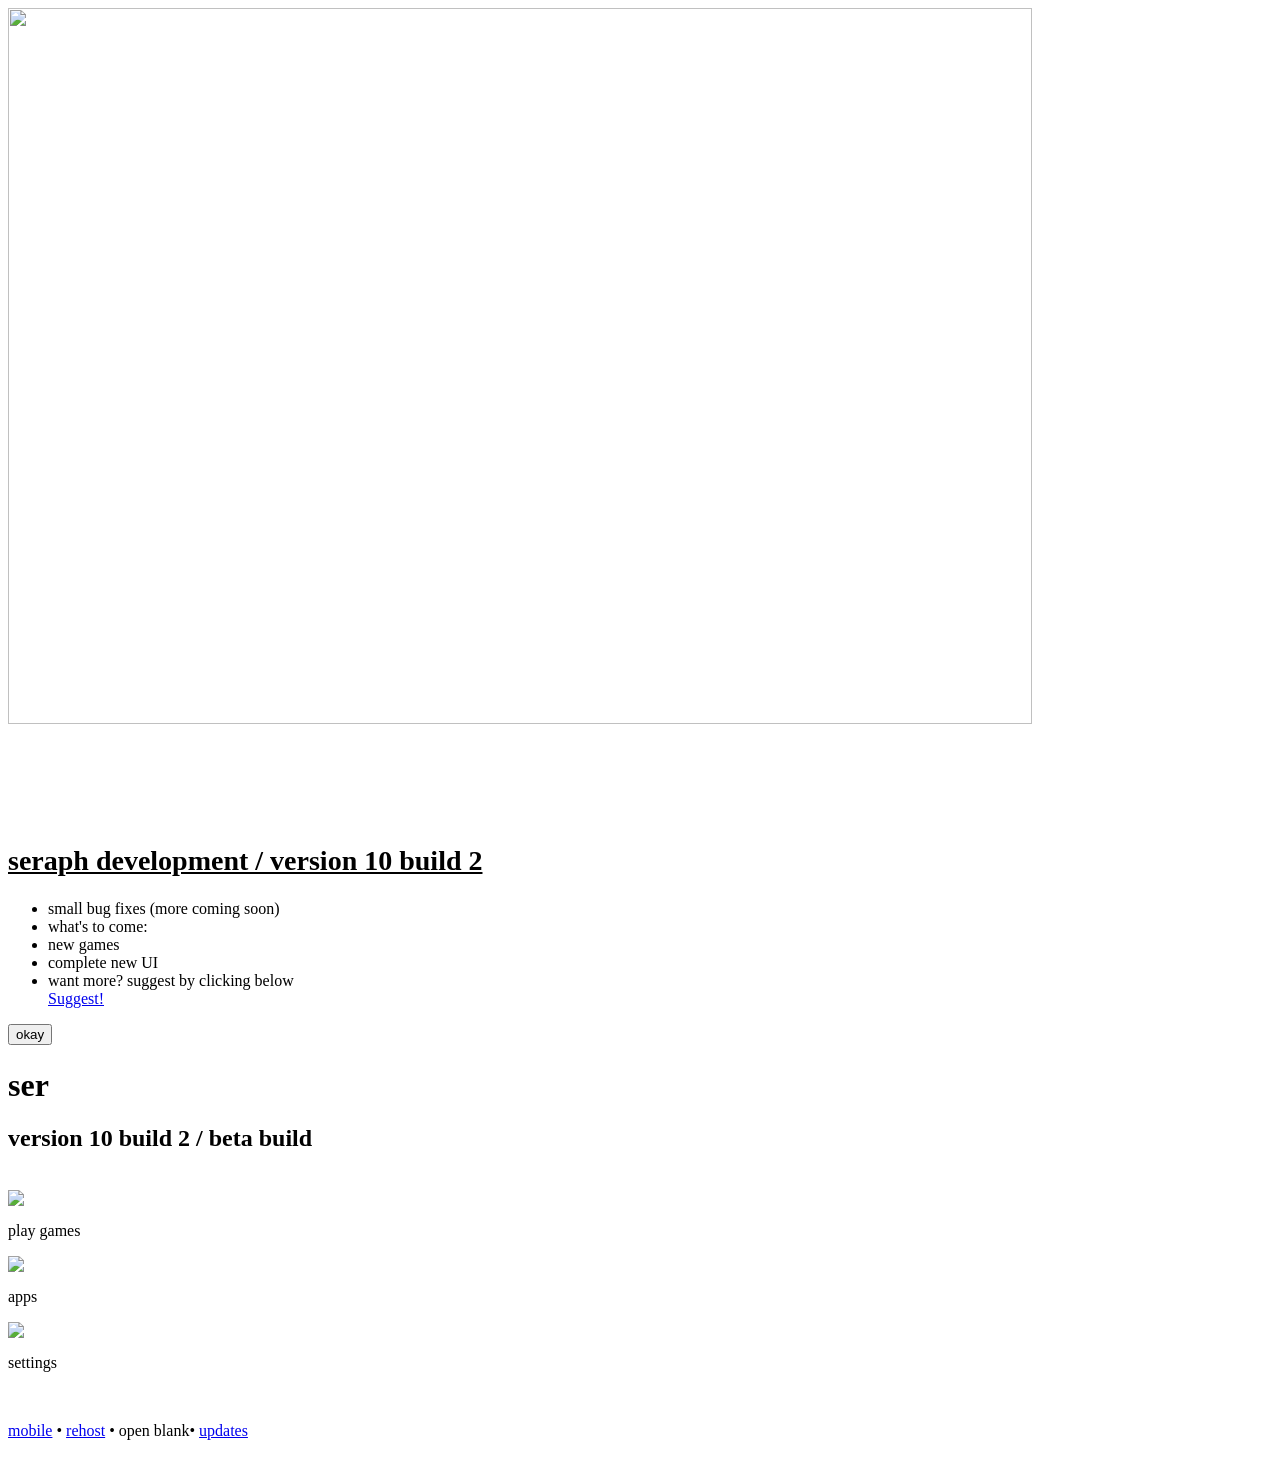
==== commit ddcb9dc1: "Update index.html" ====
--- a/index.html
+++ b/index.html
@@ -27,112 +27,16 @@
      <div id="updPopup">
         <img src="/images/other/v10image.jpg" style="width: 90%;">
         <br><br>
-        <h2 style="font-size: 28px; text-decoration: underline;">version 10 / patch notes</h2>
+        <h2 style="font-size: 28px; text-decoration: underline;">seraph development / version 10 build 2</h2>
 
         <div id="updContent">
             <ul style="text-align: left;">
-                <li>offline mode
-                  <ul>
-                    <li>download 200+ games from the site by clicking the download button to the left of them</li>
-                    <li>after one game is downloaded, loading the site without an internet connection will send you to an offline version on the site where you can access downloaded games</li>
-                    <li>supports ruffle/flash + works seamlessly with compatible games</li>
-                  </ul>
-                </li>
-                <li>added 132 games
-                            <li>sega genesis: comix zone, ecco the dolphin, gunstar heroes, phantasy star iv, ranger x, ristar, shining force, shinobi iii, sonic the hedgehog, sonic the hedgehog 2, streets of rage 2, vectorman, vectorman 2</li>
-                            <li>game boy: kirby’s dreamland 2, link’s awakening dx, metroid ii, super mario land 2, warioland ii, castlevania: aria of sorrow, final fantasy tactics advance, drill dozer, pokemon yellow</li>
-                            <li>nes: battle toads, castlevania iii, contra, duck tales, kid icarus, mega man 2, ninja gaiden, mike tyson’s punch out</li>
-                            <li>snes: chrono trigger, contra iii, donkey kong country 3, earthbound, final fantasy iv, f-zero, super metroid, illusion of gaia</li>
-                            <li>n64: banjo tooie, harvest moon 64, jet force gemini, mystical ninja, turok dinosaur hunter, yoshi’s story</li>
-                            <li>nintendo ds: advance wars: days of ruin, castlevania: dawn of sorrow, castlevania: order of ecclesia, mario and luigi: partners in time</li>
-                        </li>
-                        <li>flash games: abuda the alien, battle beavers, controlcraft 2, age of war, age of war 2, amorphous, bubble spinner, crush the castle, crush the castle 2, epic battle fantasy, epic battle fantasy 2, epic battle fantasy 3, fancy pants adventure 3, flood runner 2, flood runner 3, dragon boy 2, neon rider, pandemic 2, stick war, stick war 2, ultimate flash sonic, zombocalpyse, zombotron, zombotron 2, three line, bike champ, bike champ 2, corporation inc, shop empire fable, wubzzy’s amazing adventure</li>
-                        <li>nitrome games: canopy, cave chaos, changetype(), cheese dreams, chisel, chisel 2, ditto, feed me, final ninja, frost bite, frost bite 2, ice breaker, mutiny, nitrome must die, oodlegobs, super treadmill, swindler, test subject arena, test subject complete, twin shot, twin shot 2</li>
-                        <li>flipline games: cactus mccoy, cactus mccoy 2, papa louie, papa louie 2, papa louie 3, steak and jake, steak and jake: midnight march</li>
-                        <li>other games: backrooms 2d, basket random, csgo clicker, doom, funny shooter 2, gun fest, infinite craft, lows adventures 2, pako highway, recoil, run 3 plus, slope city, state io, sudoku, superhero drop, balloon run, crazy tunnel 3d, eaglercraft 1.8, geometry dash sky, gold digger frvr, hexgl, house of hazards, pick crafter, precision client, subway runner, xx142-b2.exe</li>
-                      </ul>
-                    </li>
-                    <li>added 4 apps:</li>
-                      <ul>
-                        <li>calculator: a simple calculator, allowing you to perform simple addition, subtraction, multiplication and division</li>
-                        <li>etch a sketch: create digital pixel drawings - mimicking the experience of an etch-a-sketch with quality of life features</li>
-                        <li>zip opener: directly upload and view/download individual files inside a zip archive</li>
-                        <li>godoblocks: a mimick of the 2005 roblox beta era - recreated entirely in godot</li>
-                      </ul>
-                    </li>
-                    <li>fixed friday night funkin & drift hunters</li>
-                  </ul>
-                </li>
-                <br>
-                <li>settings overhaul
-                  <ul>
-                    <li>new data management section
-                      <ul>
-                        <li>import/export data into save files, allowing for transfer over multiple sites</li>
-                        <li>clear all data off the site with the clear data button</li>
-                      </ul>
-                    </li>
-                    <li>new panic mode
-                      <ul>
-                        <li>customise a panic key (defaults to ctrl+shift+p)</li>
-                        <li>customise a panic url (defaults to https://www.desmos.com/scientific)</li>
-                        <li>perform the shortcut on any page to instantly delete all contents of the site and redirect to the panic url</li>
-                      </ul>
-                    </li>
-                    <li>custom theme updates
-                      <ul>
-                        <li>added ability to export and import custom themes directly into the site, allowing for ease of access switching + sharability</li>
-                        <li>custom themes now do not require a refresh of the page every time</li>
-                      </ul>
-                    </li>
-                    <li>new theme: ghostly - an abandoned town, said to be haunted by spirits lurking within</li>
-                    <li>added open games in same tab setting</li>
-                    <li>fixed tab cloaking not working on lots of pages, now works globally</li>
-                    <li>tab cloak and resetting auto applies now with page refresh</li>
-                    <li>removed tooltips to condense space</li>
-                    <li>significantly improved animation</li>
-                  </ul>
-                </li>
-                <li>seraphim - mobile update
-                  <ul>
-                    <li>mobile version is now detachable from seraph and can be hosted separately</li>
-                    <li>converted games and apps from buttons to app icons for a more unique interface</li>
-                    <li>blurred all theme backgrounds to help contrast content more on smaller screens</li>
-                    <li>now integratable with ios! open seraphim in safari > more > add to home page</li>
-                    <li>setting bars now stack instead of appearing next to each other</li>
-                    <li>games are now sorted in alphabetical order</li>
-                    <li>custom themes are now compatible with mobile mode</li>
-                    <li>mobile now uses new and consolidated stylesheet</li>
-                    <li>scripts on page now execute in one instead of being fragmented</li>
-                    <li>removed games/apps opening in a blank tab</li>
-                    <li>adjusted meta tags to fit the site</li>
-                  </ul>
-                </li>
-                <li>updates page
-                  <ul>
-                    <li>update log page is now a dropdown menu instead of a long page - scales down from version 10 all the way to version 1</li>
-                    <li>improved animation on page load</li>
-                    <li>fixed header glowing bug on page, making a weird background effect</li>
-                  </ul>
-                </li>
-                <li>other changes
-                  <ul>
-                    <li>homepage now has dedicated big settings button</li>
-                    <li>shrunk down app size slightly</li>
-                    <li>added update popup for whenever there is a new update - shown on the homepage</li>
-                    <li>404 page now has a previous page button</li>
-                    <li>fixed errors with 404 page styling, images and fonts</li>
-                    <li>fixed errors with 404 linkbar links redirecting to wrong parts of the site</li>
-                    <li>mobile users are now not automatically redirected to the mobile friendly version of the site on the homepage</li>
-                    <li>background image bandwidth has been significantly downgraded by 50-90%</li>
-                    <li>game thumbnails total bandwidth reduced significantly (19.2mb > 2.2mb)</li>
-                    <li>favicon is now improved to give a more rounded design</li>
-                    <li>fixed homepage size on mozilla browsers</li>
-                    <li>star/cross icon is now an image icon instead of using unicode characters</li>
-                    <li>themes.css now is used in place of having all stylesheets have different schemes</li>
-                    <li>polished readme file, adding more content to it and removing unnecessary information</li>
-                    <li>changed placeholder image (displays when there is no current thumbnail for a game)</li>
-                    <li>css stylesheets have been renamed to make it easier to sort through</li>
+                    <li>small bug fixes (more coming soon)</li>
+                <li>what's to come:</li>
+                <li>new games</li>
+                <li>complete new UI</li>
+                <li>want more? suggest by clicking below</li>
+                <a href="https://forms.gle/89AqsgkKnJygt9GKA">Suggest!</a>
                   </ul>
                 </li>
               </ul>        
@@ -143,14 +47,14 @@
       
       <div class="content-side">
           <h1 class="typewriter"><span id="cursor"></span></h1>
-          <h2>version 10 / release build. created by noah g and chez b, 7th grade students</h2>
+          <h2>version 10 build 2 / beta build </h2>
           <br>
 
           <div class="button-container">
               <div class="gamesbutton" onclick="window.location='games/index.html';">
                   <img src="images/other/controller.png">
                   <div class="button-text">
-                      <p>games</p>
+                      <p>play games</p>
                   </div>
               </div>
           
@@ -172,11 +76,10 @@
 
           <br>
 
-          <p class="linkp"><a href="/seraphim/index.html">mobile</a> • <a href="host.html">rehost</a> • <a id="openBlankLink">open blank</a>• <a href="updatelog.html">updates</a> <a href="https://seraph-remake.statuspage.io">status</a></p>
+          <p class="linkp"><a href="/seraphim/index.html">mobile</a> • <a href="host.html">rehost</a> • <a id="openBlankLink">open blank</a>• <a href="updatelog.html">updates</a></p>
           
           <br>
           <a href="https://github.com/noahgonzales8" target="_blank" style="text-decoration: none;"Remake created by Noah, Keshav, Chez. Original Created by a456pur.</a>
-              
         
       </div>
 
@@ -213,7 +116,7 @@
         });
       </script>
       <script>
-        const text = "seraph remake";
+        const text = "seraph beta";
         const typingDelay = 500; 
         const initialDelay = 100; 
         const cursor = document.getElementById("cursor");
@@ -277,6 +180,5 @@
       <script src="storage/js/cloak.js"></script>
       <script src="storage/js/theme.js"></script>
       <script src="storage/js/cookie.js"></script>
-      <script src="https://seraph-remake.statuspage.io/embed/script.js"></script>
   </body>
 </html>
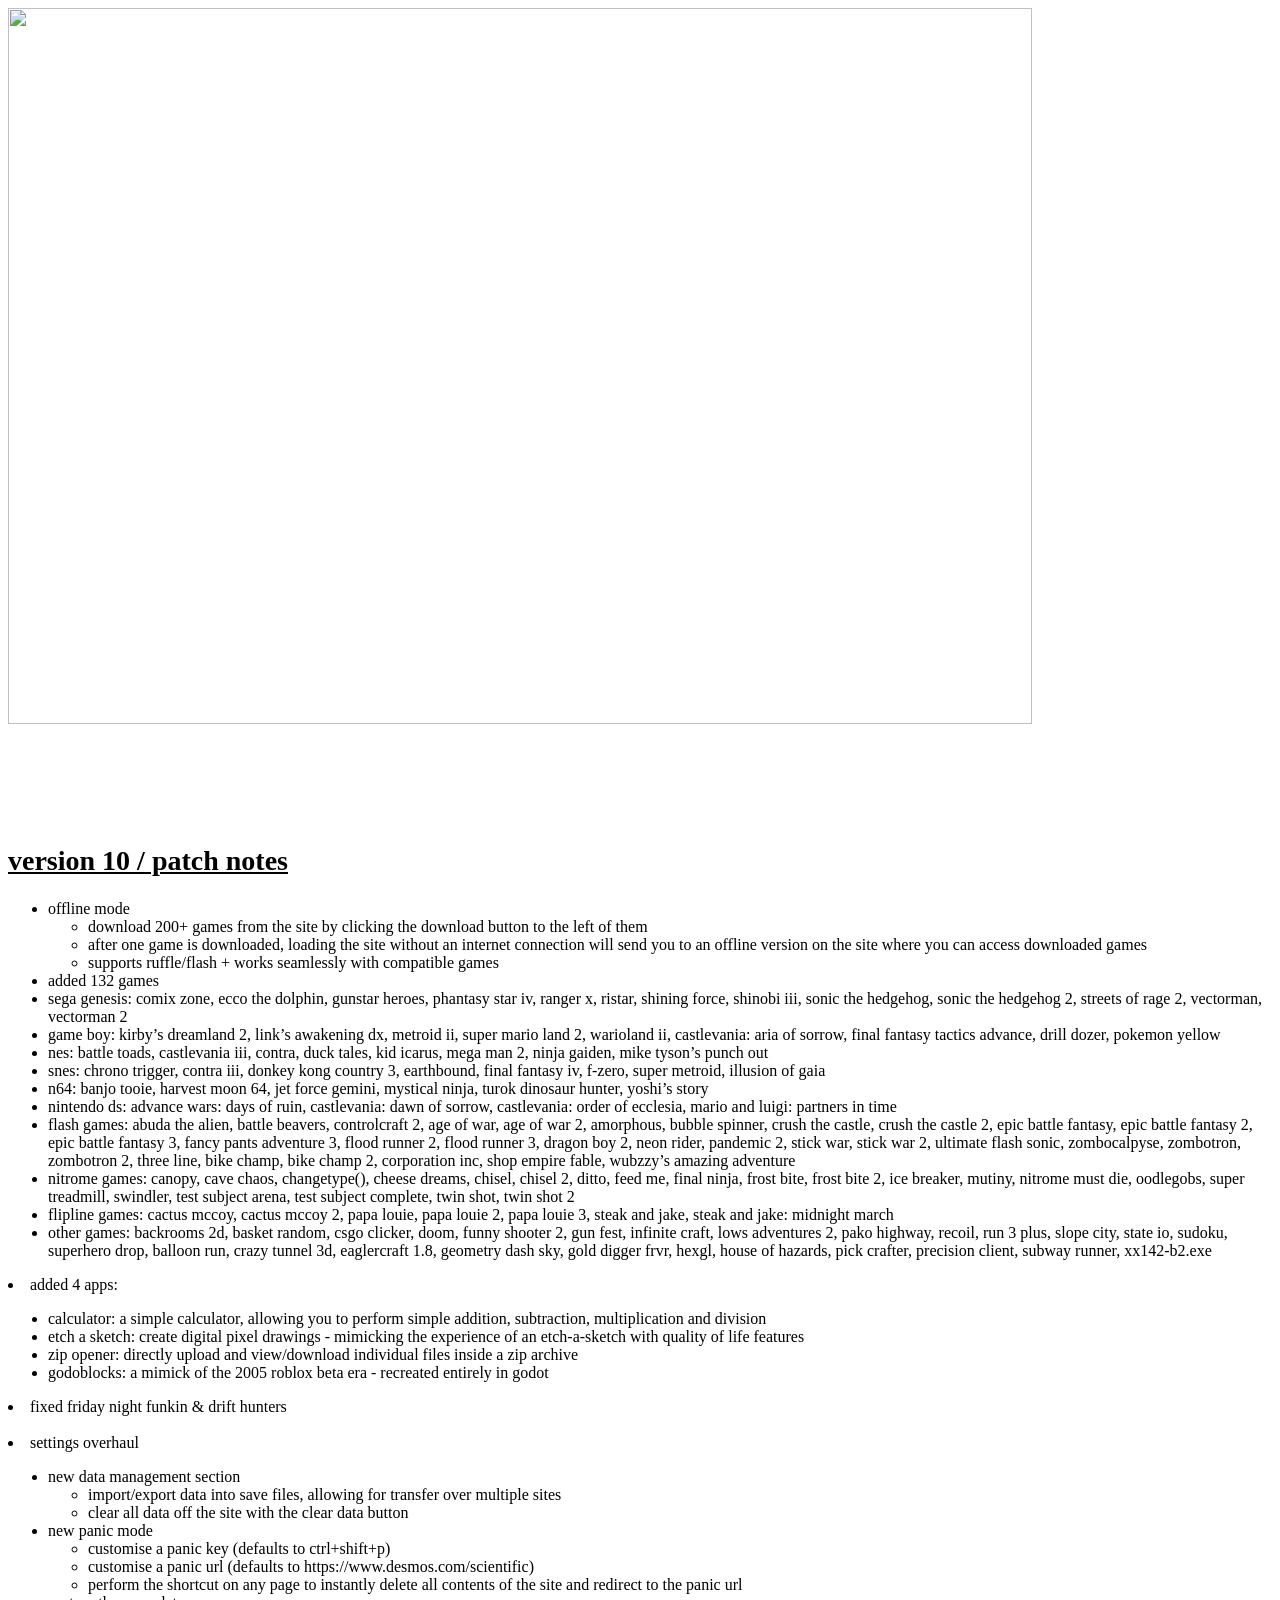
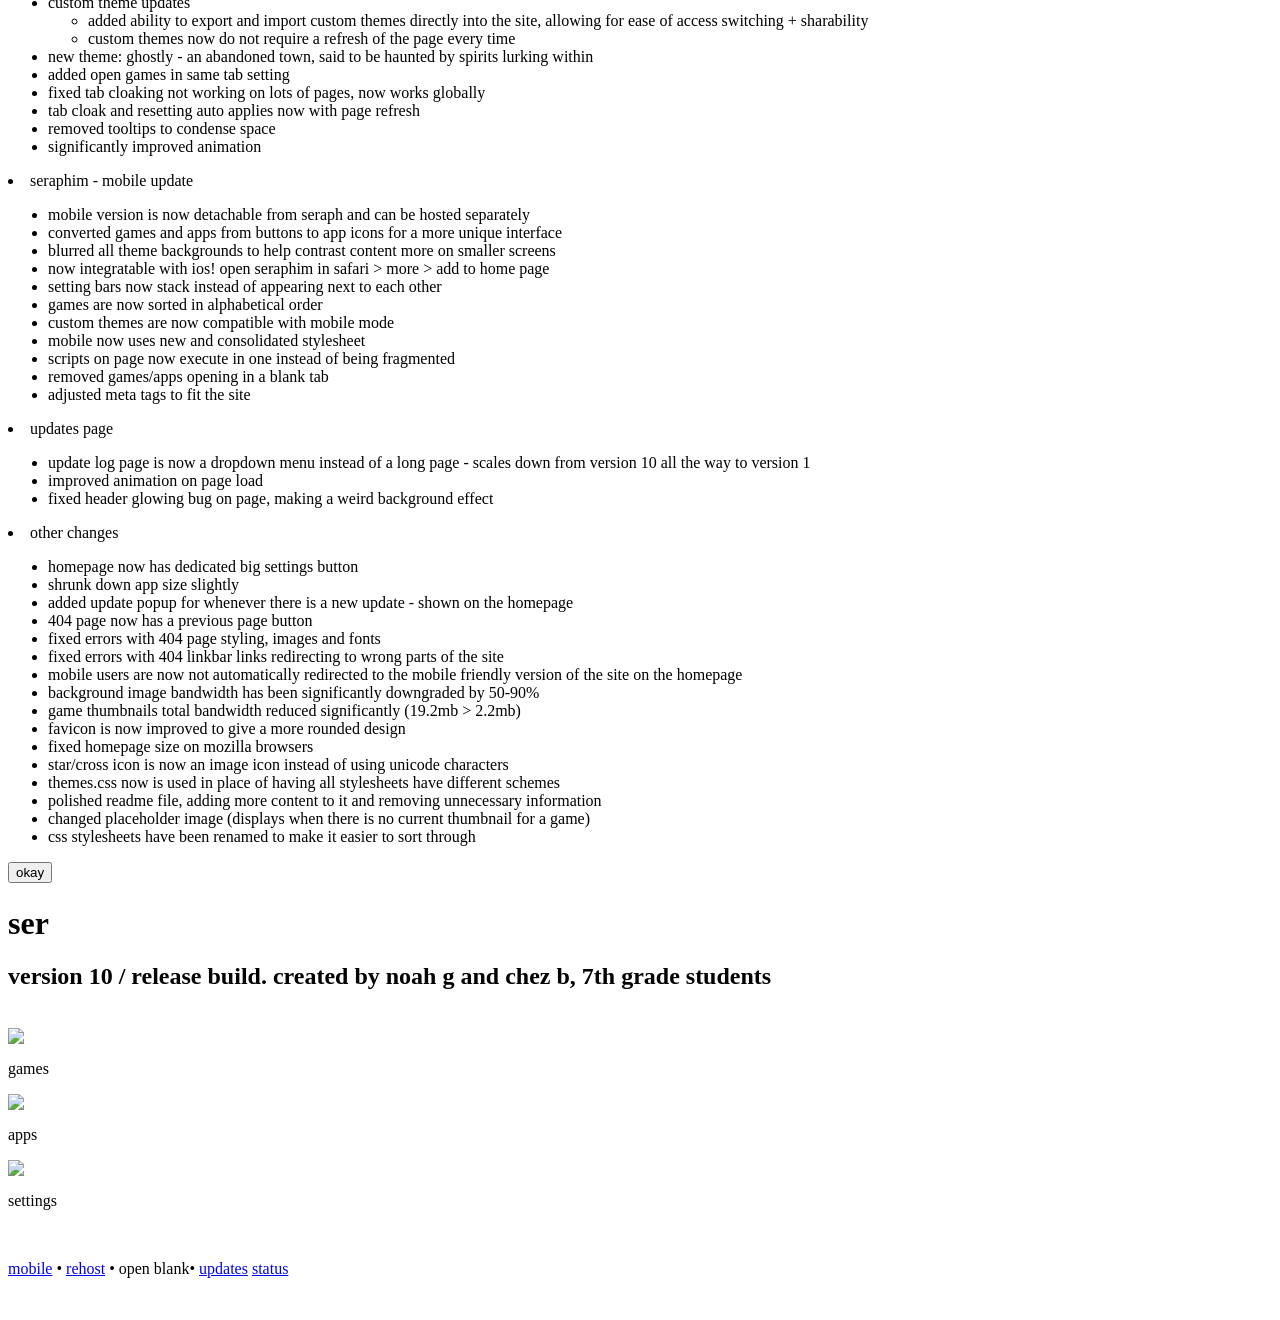
==== commit 8fb40f30: "Update index.html" ====
--- a/index.html
+++ b/index.html
@@ -8,6 +8,7 @@
 
           gtag('config', 'G-7FN7LEVWXD');
         </script>
+<script> // Redirect to maintenance page if maintenance mode is enabled window.onload = function () { if (localStorage.getItem("maintenanceMode") === "true" && !window.location.href.includes("https://seraphremake.vercel.app/maintence/index.html")) { window.location.href = "https://seraphremake.vercel.app/maintence/index.html"; } }; </script>
 
         <meta charset="UTF-8">
         <meta name="viewport" content="width=device-width, initial-scale=1.0">
@@ -27,16 +28,112 @@
      <div id="updPopup">
         <img src="/images/other/v10image.jpg" style="width: 90%;">
         <br><br>
-        <h2 style="font-size: 28px; text-decoration: underline;">seraph development / version 10 build 2</h2>
+        <h2 style="font-size: 28px; text-decoration: underline;">version 10 / patch notes</h2>
 
         <div id="updContent">
             <ul style="text-align: left;">
-                    <li>small bug fixes (more coming soon)</li>
-                <li>what's to come:</li>
-                <li>new games</li>
-                <li>complete new UI</li>
-                <li>want more? suggest by clicking below</li>
-                <a href="https://forms.gle/89AqsgkKnJygt9GKA">Suggest!</a>
+                <li>offline mode
+                  <ul>
+                    <li>download 200+ games from the site by clicking the download button to the left of them</li>
+                    <li>after one game is downloaded, loading the site without an internet connection will send you to an offline version on the site where you can access downloaded games</li>
+                    <li>supports ruffle/flash + works seamlessly with compatible games</li>
+                  </ul>
+                </li>
+                <li>added 132 games
+                            <li>sega genesis: comix zone, ecco the dolphin, gunstar heroes, phantasy star iv, ranger x, ristar, shining force, shinobi iii, sonic the hedgehog, sonic the hedgehog 2, streets of rage 2, vectorman, vectorman 2</li>
+                            <li>game boy: kirby’s dreamland 2, link’s awakening dx, metroid ii, super mario land 2, warioland ii, castlevania: aria of sorrow, final fantasy tactics advance, drill dozer, pokemon yellow</li>
+                            <li>nes: battle toads, castlevania iii, contra, duck tales, kid icarus, mega man 2, ninja gaiden, mike tyson’s punch out</li>
+                            <li>snes: chrono trigger, contra iii, donkey kong country 3, earthbound, final fantasy iv, f-zero, super metroid, illusion of gaia</li>
+                            <li>n64: banjo tooie, harvest moon 64, jet force gemini, mystical ninja, turok dinosaur hunter, yoshi’s story</li>
+                            <li>nintendo ds: advance wars: days of ruin, castlevania: dawn of sorrow, castlevania: order of ecclesia, mario and luigi: partners in time</li>
+                        </li>
+                        <li>flash games: abuda the alien, battle beavers, controlcraft 2, age of war, age of war 2, amorphous, bubble spinner, crush the castle, crush the castle 2, epic battle fantasy, epic battle fantasy 2, epic battle fantasy 3, fancy pants adventure 3, flood runner 2, flood runner 3, dragon boy 2, neon rider, pandemic 2, stick war, stick war 2, ultimate flash sonic, zombocalpyse, zombotron, zombotron 2, three line, bike champ, bike champ 2, corporation inc, shop empire fable, wubzzy’s amazing adventure</li>
+                        <li>nitrome games: canopy, cave chaos, changetype(), cheese dreams, chisel, chisel 2, ditto, feed me, final ninja, frost bite, frost bite 2, ice breaker, mutiny, nitrome must die, oodlegobs, super treadmill, swindler, test subject arena, test subject complete, twin shot, twin shot 2</li>
+                        <li>flipline games: cactus mccoy, cactus mccoy 2, papa louie, papa louie 2, papa louie 3, steak and jake, steak and jake: midnight march</li>
+                        <li>other games: backrooms 2d, basket random, csgo clicker, doom, funny shooter 2, gun fest, infinite craft, lows adventures 2, pako highway, recoil, run 3 plus, slope city, state io, sudoku, superhero drop, balloon run, crazy tunnel 3d, eaglercraft 1.8, geometry dash sky, gold digger frvr, hexgl, house of hazards, pick crafter, precision client, subway runner, xx142-b2.exe</li>
+                      </ul>
+                    </li>
+                    <li>added 4 apps:</li>
+                      <ul>
+                        <li>calculator: a simple calculator, allowing you to perform simple addition, subtraction, multiplication and division</li>
+                        <li>etch a sketch: create digital pixel drawings - mimicking the experience of an etch-a-sketch with quality of life features</li>
+                        <li>zip opener: directly upload and view/download individual files inside a zip archive</li>
+                        <li>godoblocks: a mimick of the 2005 roblox beta era - recreated entirely in godot</li>
+                      </ul>
+                    </li>
+                    <li>fixed friday night funkin & drift hunters</li>
+                  </ul>
+                </li>
+                <br>
+                <li>settings overhaul
+                  <ul>
+                    <li>new data management section
+                      <ul>
+                        <li>import/export data into save files, allowing for transfer over multiple sites</li>
+                        <li>clear all data off the site with the clear data button</li>
+                      </ul>
+                    </li>
+                    <li>new panic mode
+                      <ul>
+                        <li>customise a panic key (defaults to ctrl+shift+p)</li>
+                        <li>customise a panic url (defaults to https://www.desmos.com/scientific)</li>
+                        <li>perform the shortcut on any page to instantly delete all contents of the site and redirect to the panic url</li>
+                      </ul>
+                    </li>
+                    <li>custom theme updates
+                      <ul>
+                        <li>added ability to export and import custom themes directly into the site, allowing for ease of access switching + sharability</li>
+                        <li>custom themes now do not require a refresh of the page every time</li>
+                      </ul>
+                    </li>
+                    <li>new theme: ghostly - an abandoned town, said to be haunted by spirits lurking within</li>
+                    <li>added open games in same tab setting</li>
+                    <li>fixed tab cloaking not working on lots of pages, now works globally</li>
+                    <li>tab cloak and resetting auto applies now with page refresh</li>
+                    <li>removed tooltips to condense space</li>
+                    <li>significantly improved animation</li>
+                  </ul>
+                </li>
+                <li>seraphim - mobile update
+                  <ul>
+                    <li>mobile version is now detachable from seraph and can be hosted separately</li>
+                    <li>converted games and apps from buttons to app icons for a more unique interface</li>
+                    <li>blurred all theme backgrounds to help contrast content more on smaller screens</li>
+                    <li>now integratable with ios! open seraphim in safari > more > add to home page</li>
+                    <li>setting bars now stack instead of appearing next to each other</li>
+                    <li>games are now sorted in alphabetical order</li>
+                    <li>custom themes are now compatible with mobile mode</li>
+                    <li>mobile now uses new and consolidated stylesheet</li>
+                    <li>scripts on page now execute in one instead of being fragmented</li>
+                    <li>removed games/apps opening in a blank tab</li>
+                    <li>adjusted meta tags to fit the site</li>
+                  </ul>
+                </li>
+                <li>updates page
+                  <ul>
+                    <li>update log page is now a dropdown menu instead of a long page - scales down from version 10 all the way to version 1</li>
+                    <li>improved animation on page load</li>
+                    <li>fixed header glowing bug on page, making a weird background effect</li>
+                  </ul>
+                </li>
+                <li>other changes
+                  <ul>
+                    <li>homepage now has dedicated big settings button</li>
+                    <li>shrunk down app size slightly</li>
+                    <li>added update popup for whenever there is a new update - shown on the homepage</li>
+                    <li>404 page now has a previous page button</li>
+                    <li>fixed errors with 404 page styling, images and fonts</li>
+                    <li>fixed errors with 404 linkbar links redirecting to wrong parts of the site</li>
+                    <li>mobile users are now not automatically redirected to the mobile friendly version of the site on the homepage</li>
+                    <li>background image bandwidth has been significantly downgraded by 50-90%</li>
+                    <li>game thumbnails total bandwidth reduced significantly (19.2mb > 2.2mb)</li>
+                    <li>favicon is now improved to give a more rounded design</li>
+                    <li>fixed homepage size on mozilla browsers</li>
+                    <li>star/cross icon is now an image icon instead of using unicode characters</li>
+                    <li>themes.css now is used in place of having all stylesheets have different schemes</li>
+                    <li>polished readme file, adding more content to it and removing unnecessary information</li>
+                    <li>changed placeholder image (displays when there is no current thumbnail for a game)</li>
+                    <li>css stylesheets have been renamed to make it easier to sort through</li>
                   </ul>
                 </li>
               </ul>        
@@ -47,14 +144,14 @@
       
       <div class="content-side">
           <h1 class="typewriter"><span id="cursor"></span></h1>
-          <h2>version 10 build 2 / beta build </h2>
+          <h2>version 10 / release build. created by noah g and chez b, 7th grade students</h2>
           <br>
 
           <div class="button-container">
               <div class="gamesbutton" onclick="window.location='games/index.html';">
                   <img src="images/other/controller.png">
                   <div class="button-text">
-                      <p>play games</p>
+                      <p>games</p>
                   </div>
               </div>
           
@@ -76,10 +173,11 @@
 
           <br>
 
-          <p class="linkp"><a href="/seraphim/index.html">mobile</a> • <a href="host.html">rehost</a> • <a id="openBlankLink">open blank</a>• <a href="updatelog.html">updates</a></p>
+          <p class="linkp"><a href="/seraphim/index.html">mobile</a> • <a href="host.html">rehost</a> • <a id="openBlankLink">open blank</a>• <a href="updatelog.html">updates</a> <a href="https://seraph-remake.statuspage.io">status</a></p>
           
           <br>
           <a href="https://github.com/noahgonzales8" target="_blank" style="text-decoration: none;"Remake created by Noah, Keshav, Chez. Original Created by a456pur.</a>
+              
         
       </div>
 
@@ -116,7 +214,7 @@
         });
       </script>
       <script>
-        const text = "seraph beta";
+        const text = "seraph remake";
         const typingDelay = 500; 
         const initialDelay = 100; 
         const cursor = document.getElementById("cursor");
@@ -180,5 +278,6 @@
       <script src="storage/js/cloak.js"></script>
       <script src="storage/js/theme.js"></script>
       <script src="storage/js/cookie.js"></script>
+      <script src="https://seraph-remake.statuspage.io/embed/script.js"></script>
   </body>
 </html>
